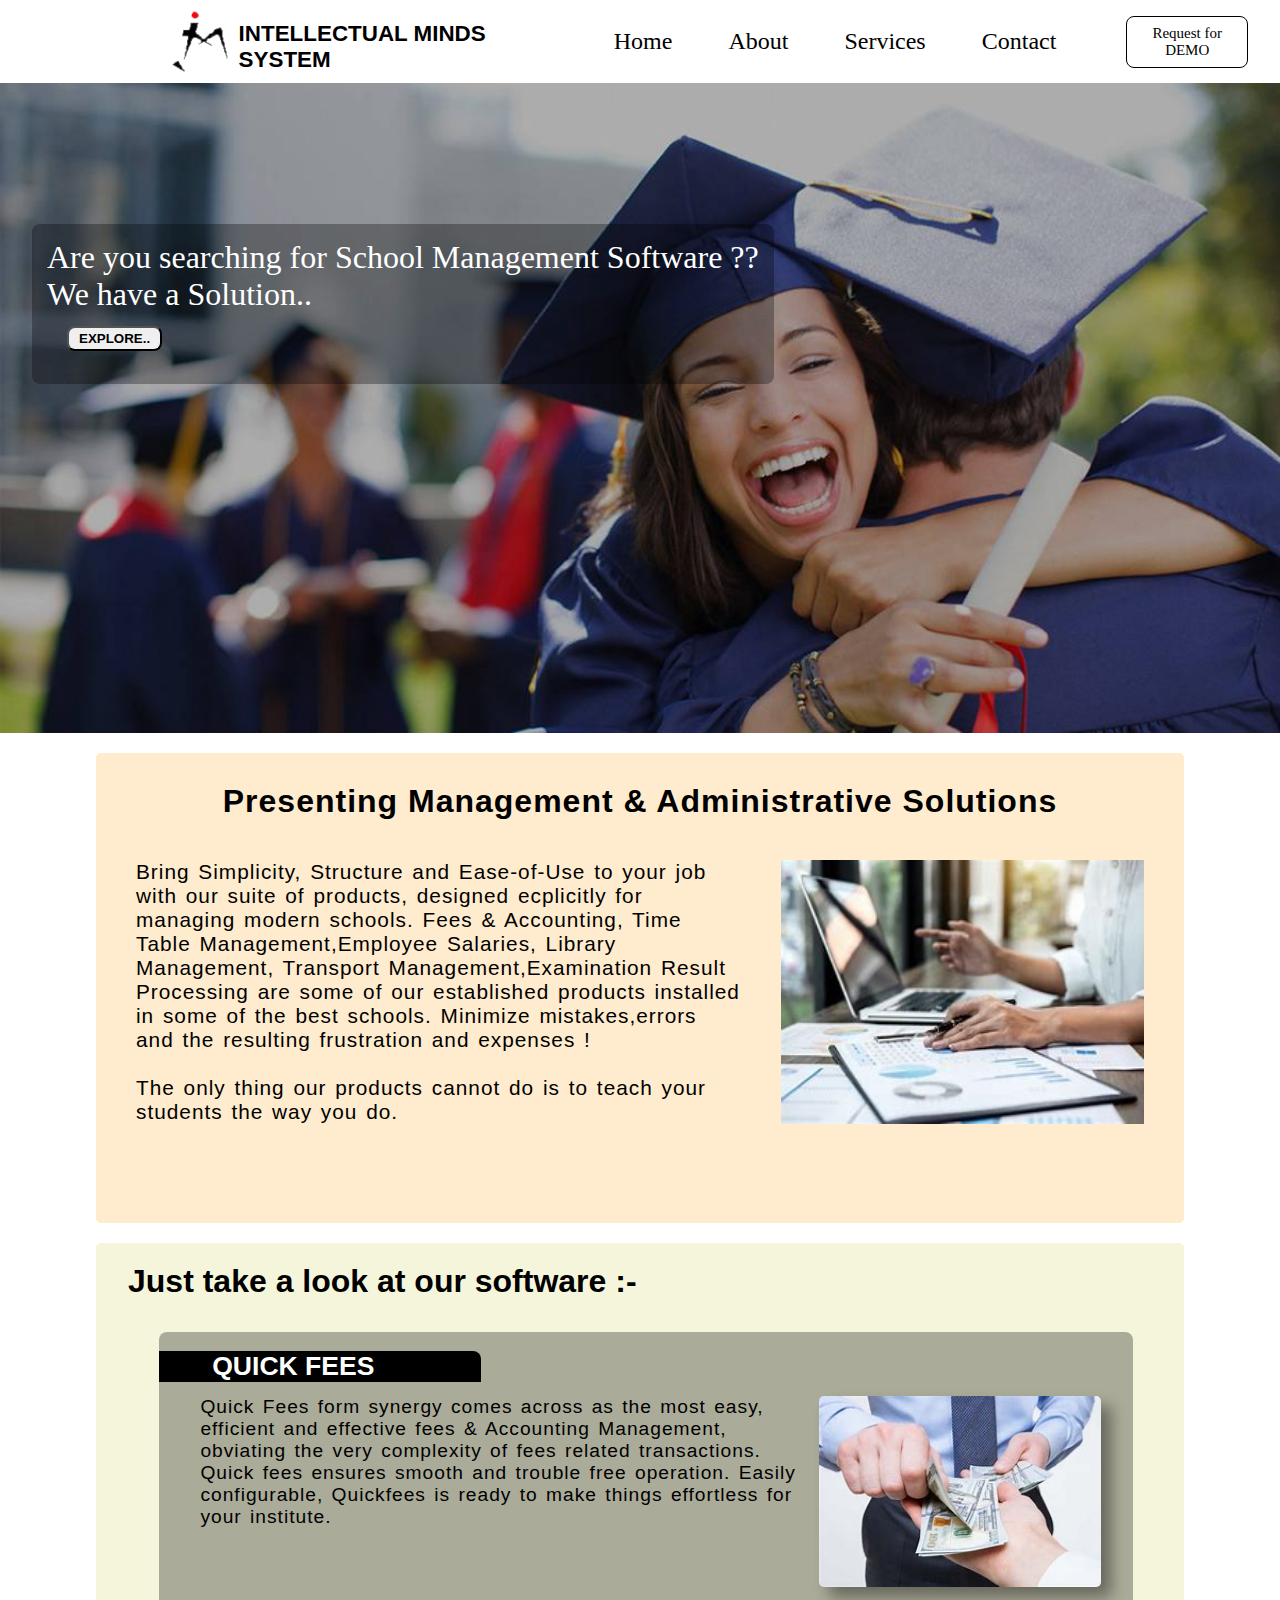
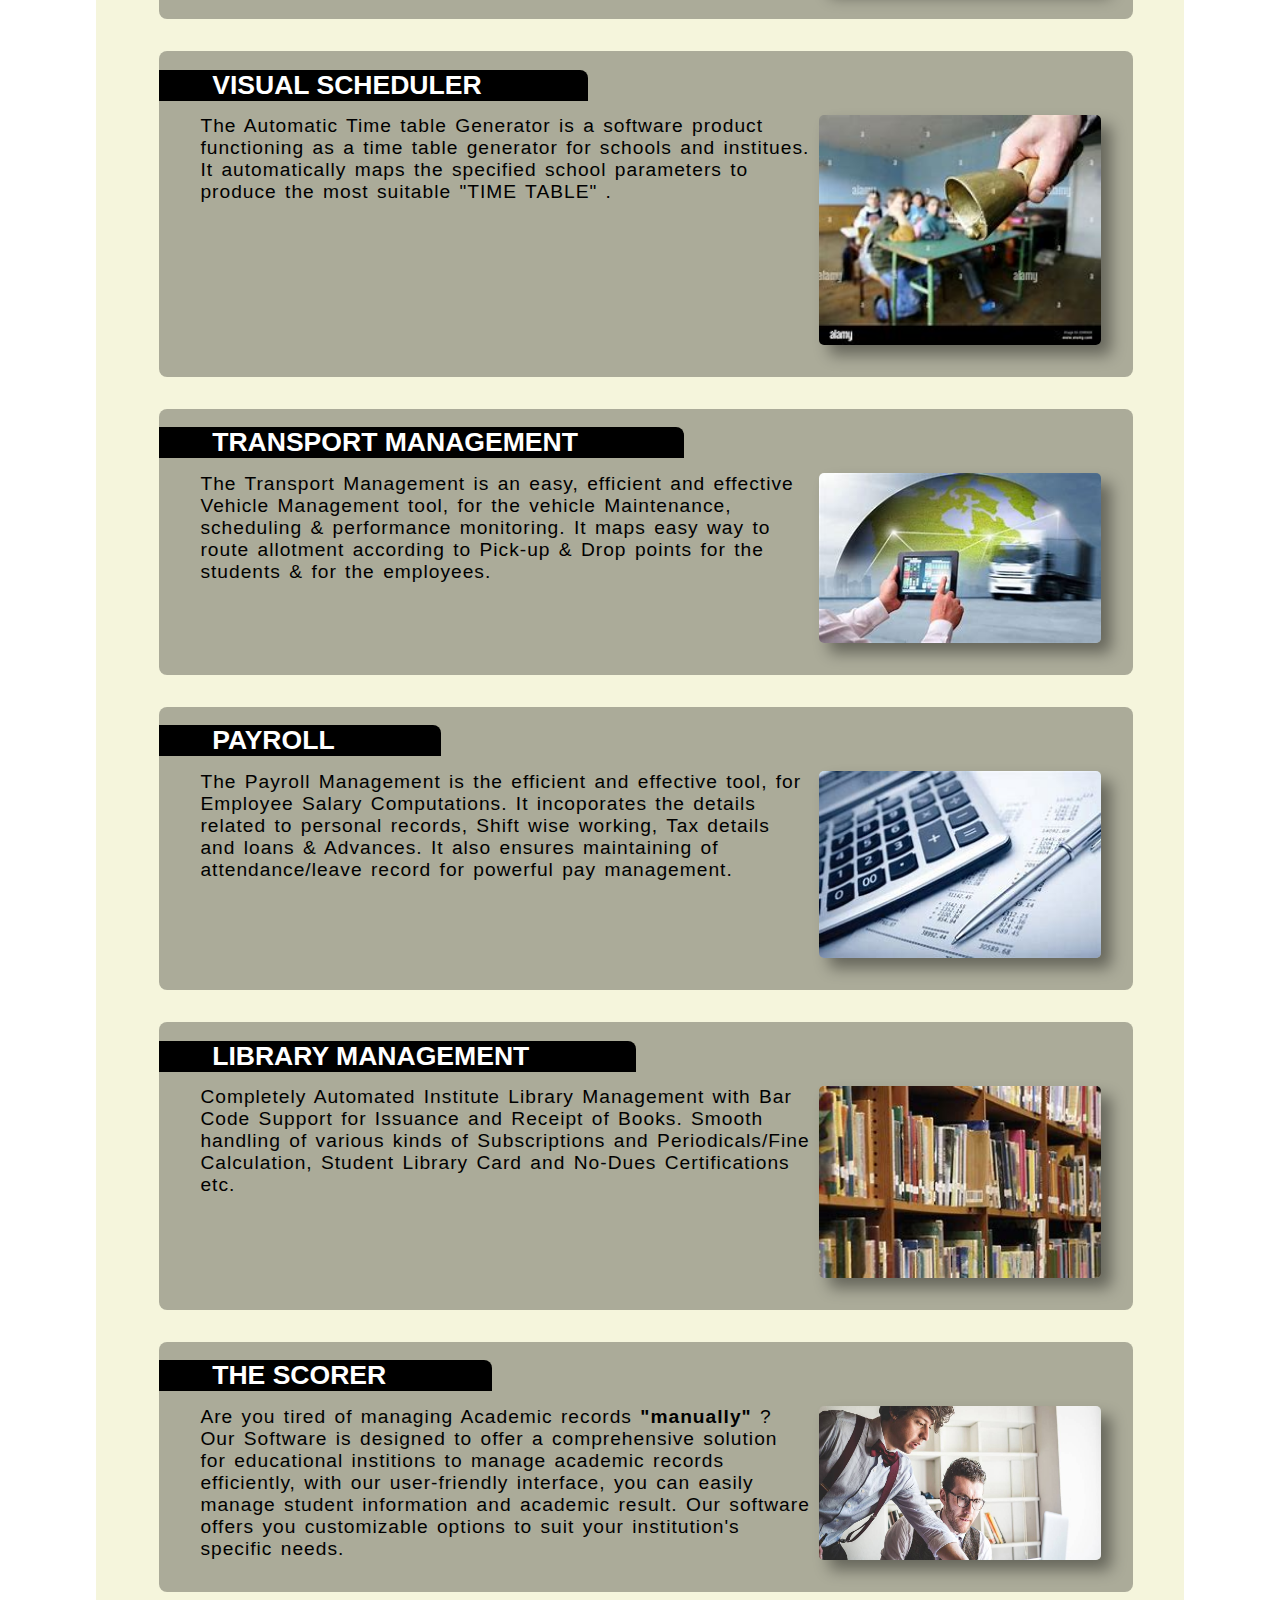
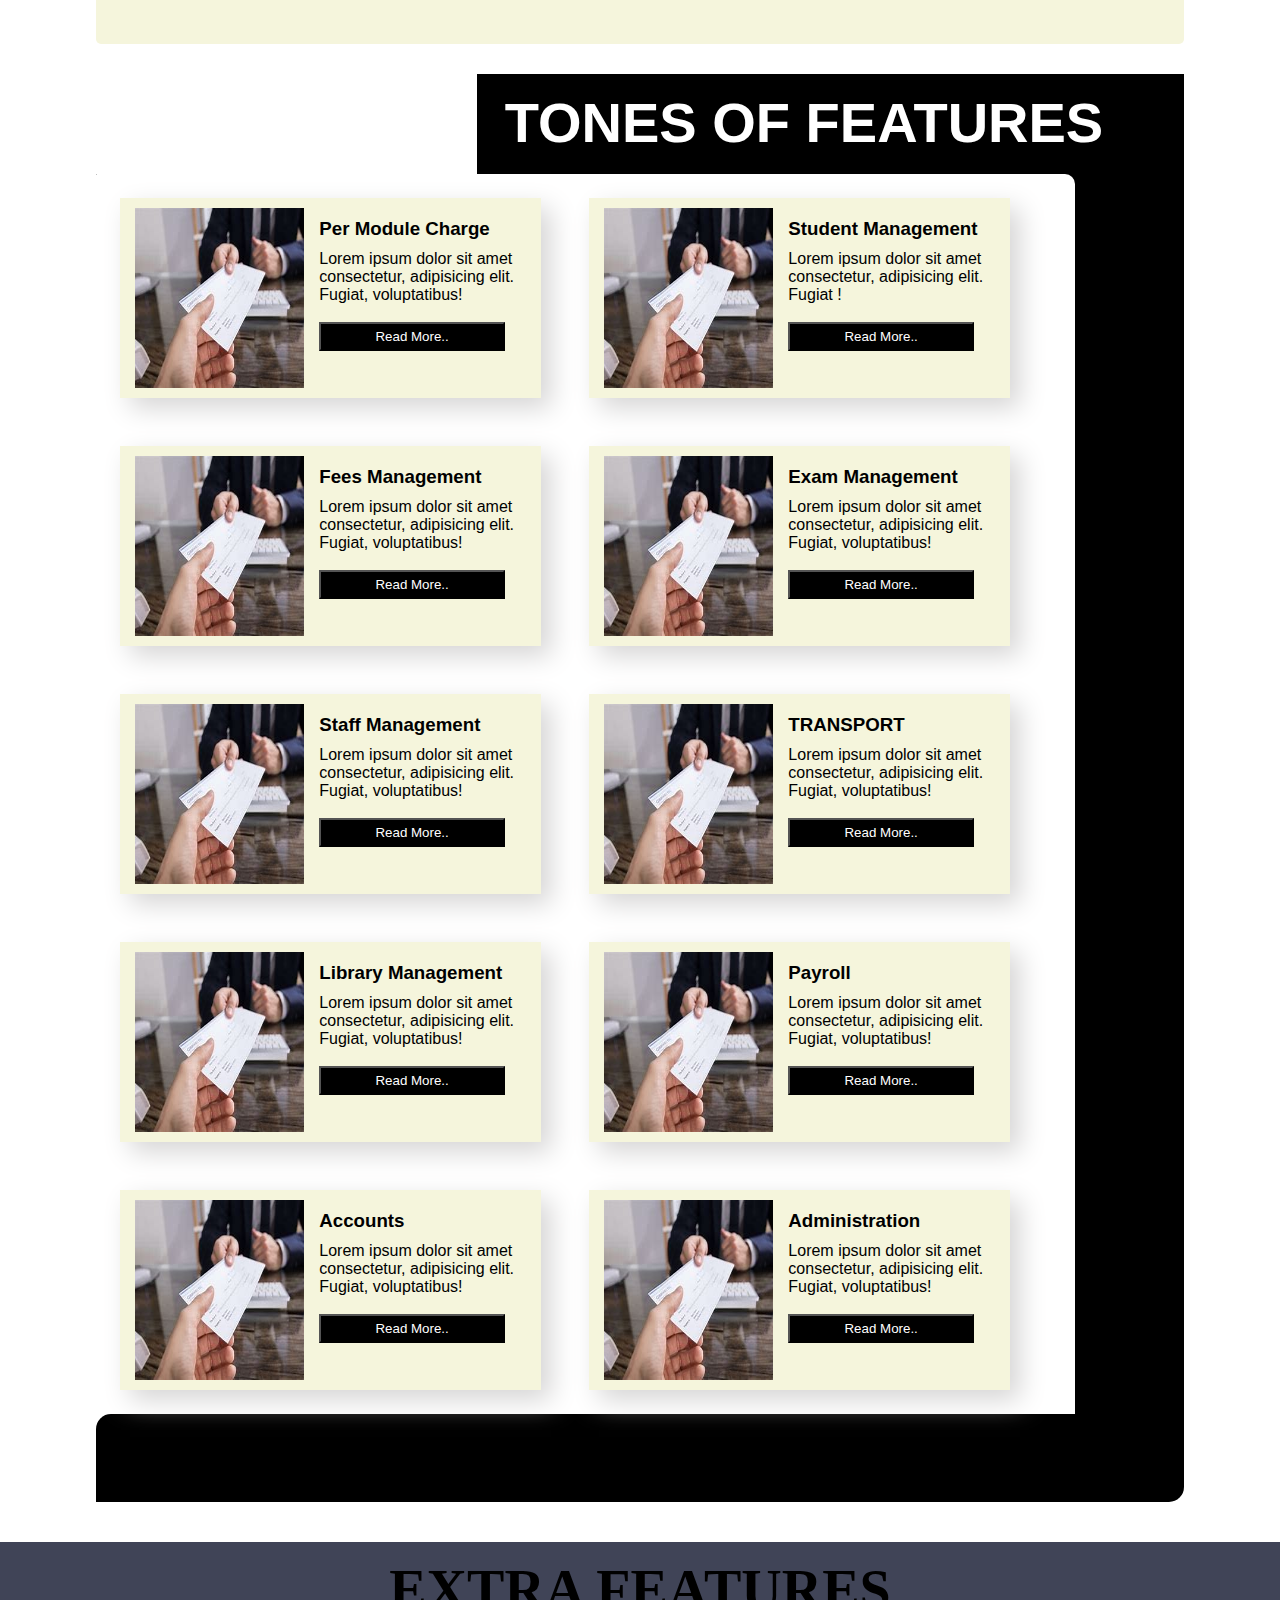
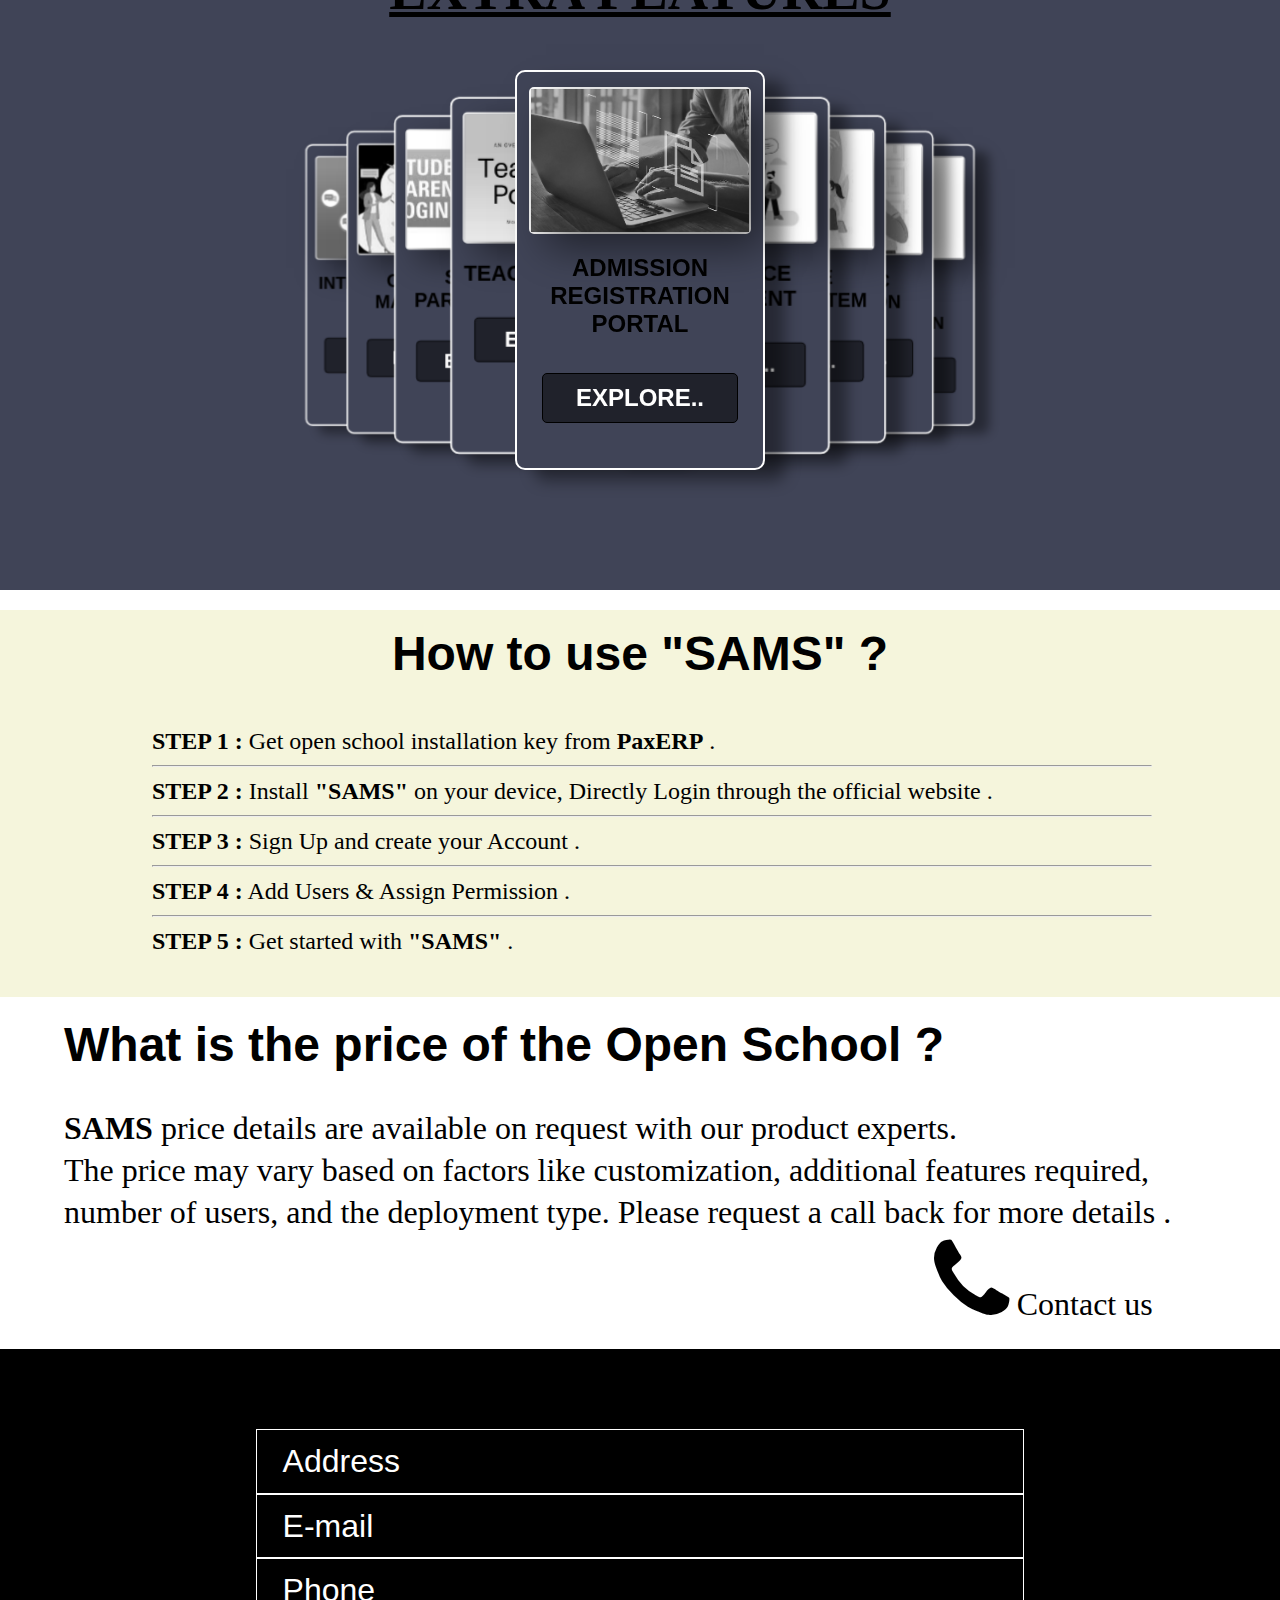
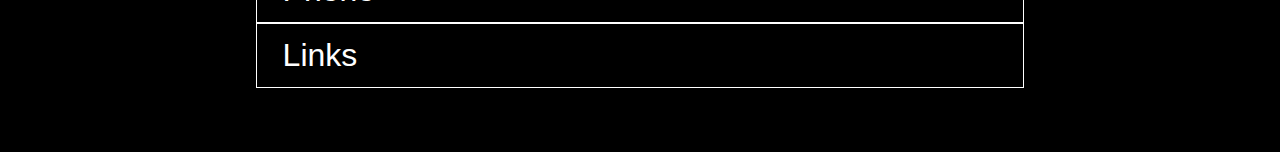
==== index.html @ 7b626dd6 "initial commit" ====
<!DOCTYPE html>
<html lang="en">

<head>
    <meta charset="UTF-8">
    <meta http-equiv="X-UA-Compatible" content="IE=edge">
    <meta name="viewport" content="width=device-width, initial-scale=1.0">
    <link rel="stylesheet" href="css/all.min.css">
    <link rel="stylesheet" href="css/font-awesome.min.css">
    <link rel="stylesheet" href="css/style.css">
    <link rel="stylesheet" href="https://cdnjs.cloudflare.com/ajax/libs/font-awesome/5.15.3/css/all.min.css" integrity="sha512-ZE9X6jn1e6vpbkpEz+Zs7sux0+v8T6JrU6nlFy6X1UJohNyOc7SMfo2dZlCInPBl90ICPmcBX7rqSR3q1/GkA==" crossorigin="anonymous" referrerpolicy="no-referrer" />
    <link rel="shortcut icon" href="./assets/images/logo.png" type="image/x-icon">
    <title>PaxERP</title>
    <style>
        /* body {
            display: flex;
            justify-content: center;
            align-items: center;
            background-color: #232533;
            overflow-x: hidden;
            height: 100vh;
            font-family: "urbanist", 'sans-serif';
        } */

        
    </style>
</head>

<body>
    
    <header>
        <nav>
            <div class="logo">
                <img src="./assets/images/logo.png" alt="logo">
                <p id="mind">
                    INTELLECTUAL MINDS
                    <br />SYSTEM
                </p>
            </div>
            <div class="menu-toggle">
                <i class=""></i>
                <ul class="navigation">
                    <li><a href="#">Home</a></li>
                    <li><a href="#">About</a></li>
                    <li><a href="#">Services</a></li>
                    <li><a href="#">Contact</a></li>
                </ul>
            </div>
        </nav>
    </header>
    <p id="request">Request for <br />DEMO</p>


    <div class="form_container">
        <div class="form">
            <span> X </span>
            <form action=""> <span id="have">
                    Have a question ? <br>
                    Contact us ! <br> <br>
                </span>

                <input class="demo_i" type="text" placeholder="Your name" />
                <hr> <br>
                <input class="demo_i" type="text" placeholder="Your email" />
                <hr> <br>
                <input class="demo_i" type="text" placeholder="Your message for us" />
                <hr>

                <button type="submit" id="btnsubmit"> Send Message </button>
            </form>
            <!-- <form action="#" method="Get" name="demo">
                <label for="Name" > Name :</label><br>
                <input type="text" placeholder="First"/> <input type="text" placeholder="Last"/>
                <br>
                <label for="Name" > Work email :</label><br>
                <input type="email" placeholder="Enter Your E-mail here"/> 
                <br>
                <label for="Name" > Contact :</label><br>
                <input type="number" placeholder="Enter your Phone no."/> <input type="text" placeholder="Last"/>
                <br>
                <label for="message" name="txtmsg" > Message :</label><br>
                <textarea name="txtmsg" id="txtmsg" cols="30" rows="10"></textarea>
            </form> -->
        </div>
    </div>


    <div id="main">
        <p id="search">
            Are you searching for School Management Software ??
            <br />
            We have a Solution..
            <br />
            <button>EXPLORE..</button>
        </p>
    </div>
    <div class="content">
        <h1>Presenting Management & Administrative Solutions</h1>
        <div class="con">

            <p id="cont">Bring Simplicity, Structure and Ease-of-Use to your job with our suite of products, designed
                ecplicitly for managing modern schools. Fees & Accounting, Time Table Management,Employee Salaries,
                Library
                Management, Transport Management,Examination Result Processing are some of our established products
                installed in some of the best schools. Minimize mistakes,errors and the resulting frustration and
                expenses !
                <br />
                <br />
                The only thing our products cannot do is to teach your students the way you do.
            </p>
            <img id="cont_img" src="./assets/images/manage.jpg" alt="image">
        </div>
    </div>
    <div class="software">
        <h4>Just take a look at our software :- </h4>
        <div class="soft">

            <h5>QUICK FEES</h5>
            <div class="x">
                <br>
                <P id="soft_cont">Quick Fees form synergy comes across as the most easy, efficient and effective fees &
                    Accounting Management, obviating the very complexity of fees related transactions. Quick fees
                    ensures
                    smooth and trouble free operation. Easily configurable, Quickfees is ready to make things effortless
                    for
                    your institute.
                </P>
                <img id="soft_img" src="./assets/images/OIP (1).jpg" alt="fees" srcset="">
            </div>
        </div>
        <div class="soft">

            <h5>VISUAL SCHEDULER </h5>
            <div class="x">
                <br>
                <P id="soft_cont">The Automatic Time table Generator is a software product functioning as a time table
                    generator for schools and institues. It automatically maps the specified school parameters to
                    produce the most suitable "TIME TABLE" .
                </P>
                <img id="soft_img" src="./assets/images/bell.jpg" alt="fees" srcset="">
            </div>
        </div>
        <div class="soft">

            <h5>TRANSPORT MANAGEMENT</h5>
            <div class="x">
                <br>
                <P id="soft_cont">The Transport Management is an easy, efficient and effective Vehicle Management tool,
                    for the vehicle Maintenance, scheduling & performance monitoring. It maps easy way to route
                    allotment according to Pick-up & Drop points for the students & for the employees.
                </P>
                <img id="soft_img" src="./assets/images/trans.jpg" alt="fees" srcset="">
            </div>
        </div>
        <div class="soft">

            <h5>PAYROLL</h5>
            <div class="x">
                <br>
                <P id="soft_cont">The Payroll Management is the efficient and effective tool, for Employee Salary
                    Computations. It incoporates the details related to personal records, Shift wise working, Tax
                    details and loans & Advances. It also ensures maintaining of attendance/leave record for powerful
                    pay management.
                </P>
                <img id="soft_img" src="./assets/images/pay.jpg" alt="fees" srcset="">
            </div>
        </div>
        <div class="soft">

            <h5>LIBRARY MANAGEMENT</h5>
            <div class="x">
                <br>
                <P id="soft_cont">Completely Automated Institute Library Management with Bar Code Support for Issuance
                    and Receipt of Books. Smooth handling of various kinds of Subscriptions and Periodicals/Fine
                    Calculation, Student Library Card and No-Dues Certifications etc.
                </P>
                <img id="soft_img" src="./assets/images/libra.jpg" alt="fees" srcset="">
            </div>
        </div>
        <div class="soft">

            <h5>THE SCORER</h5>
            <div class="x">
                <br>
                <P id="soft_cont">Are you tired of managing Academic records <b>"manually"</b> ?<br />
                    Our Software is designed to offer a comprehensive solution for educational institions to manage
                    academic records efficiently, with our user-friendly interface, you can easily manage student
                    information and academic result. Our software offers you customizable options to suit your
                    institution's specific needs.
                </P>
                <img id="soft_img" src="./assets/images/slide-1-1175x587-6.jpg" alt="fees" srcset="">
            </div>
        </div>
    </div>
    <div class="mid">
        <div class="m1"></div>
        <div class="m2">
            <span id="mid_h">TONES OF FEATURES</span>
        </div>
        <div class="m3">
            <div class="caards">
                <img id="cards_img" src="./assets/images/OIP (2).jpg" alt="" srcset="">
                <div class="matter">
                    <h3 style="padding-top: 5%;">Per Module Charge</h3>
                    <p style="padding-top: 5%;">Lorem ipsum dolor sit amet consectetur, adipisicing elit. Fugiat,
                        voluptatibus!</p>
                    <br />
                    <button id="btnread">Read More..</button>
                </div>
            </div>
            <div class="caards">
                <img id="cards_img" src="./assets/images/OIP (2).jpg" alt="" srcset="">
                <div class="matter">
                    <h3 style="padding-top: 5%;">Student Management</h3>
                    <p style="padding-top: 5%;">Lorem ipsum dolor sit amet consectetur, adipisicing elit. Fugiat !</p>
                    <br />
                    <button id="btnread">Read More..</button>
                </div>
            </div>
            <div class="caards">
                <img id="cards_img" src="./assets/images/OIP (2).jpg" alt="" srcset="">
                <div class="matter">
                    <h3 style="padding-top: 5%;">Fees Management</h3>
                    <p style="padding-top: 5%;">Lorem ipsum dolor sit amet consectetur, adipisicing elit. Fugiat,
                        voluptatibus!</p>
                    <br />
                    <button id="btnread">Read More..</button>
                </div>
            </div>
            <div class="caards">
                <img id="cards_img" src="./assets/images/OIP (2).jpg" alt="" srcset="">
                <div class="matter">
                    <h3 style="padding-top: 5%;">Exam Management</h3>
                    <p style="padding-top: 5%;">Lorem ipsum dolor sit amet consectetur, adipisicing elit. Fugiat,
                        voluptatibus!</p>
                    <br />
                    <button id="btnread">Read More..</button>
                </div>
            </div>
            <div class="caards">
                <img id="cards_img" src="./assets/images/OIP (2).jpg" alt="" srcset="">
                <div class="matter">
                    <h3 style="padding-top: 5%;">Staff Management</h3>
                    <p style="padding-top: 5%;">Lorem ipsum dolor sit amet consectetur, adipisicing elit. Fugiat,
                        voluptatibus!</p>
                    <br />
                    <button id="btnread">Read More..</button>
                </div>
            </div>
            <div class="caards">
                <img id="cards_img" src="./assets/images/OIP (2).jpg" alt="" srcset="">
                <div class="matter">
                    <h3 style="padding-top: 5%;">TRANSPORT</h3>
                    <p style="padding-top: 5%;">Lorem ipsum dolor sit amet consectetur, adipisicing elit. Fugiat,
                        voluptatibus!</p>
                    <br />
                    <button id="btnread">Read More..</button>
                </div>
            </div>
            <div class="caards">
                <img id="cards_img" src="./assets/images/OIP (2).jpg" alt="" srcset="">
                <div class="matter">
                    <h3 style="padding-top: 5%;">Library Management</h3>
                    <p style="padding-top: 5%;">Lorem ipsum dolor sit amet consectetur, adipisicing elit. Fugiat,
                        voluptatibus!</p>
                    <br />
                    <button id="btnread">Read More..</button>
                </div>
            </div>
            <div class="caards">
                <img id="cards_img" src="./assets/images/OIP (2).jpg" alt="" srcset="">
                <div class="matter">
                    <h3 style="padding-top: 5%;">Payroll</h3>
                    <p style="padding-top: 5%;">Lorem ipsum dolor sit amet consectetur, adipisicing elit. Fugiat,
                        voluptatibus!</p>
                    <br />
                    <button id="btnread">Read More..</button>
                </div>
            </div>
            <div class="caards">
                <img id="cards_img" src="./assets/images/OIP (2).jpg" alt="" srcset="">
                <div class="matter">
                    <h3 style="padding-top: 5%;">Accounts</h3>
                    <p style="padding-top: 5%;">Lorem ipsum dolor sit amet consectetur, adipisicing elit. Fugiat,
                        voluptatibus!</p>
                    <br />
                    <button id="btnread">Read More..</button>
                </div>
            </div>
            <div class="caards">
                <img id="cards_img" src="./assets/images/OIP (2).jpg" alt="" srcset="">
                <div class="matter">
                    <h3 style="padding-top: 5%;">Administration</h3>
                    <p style="padding-top: 5%;">Lorem ipsum dolor sit amet consectetur, adipisicing elit. Fugiat,
                        voluptatibus!</p>
                    <br />
                    <button id="btnread">Read More..</button>
                </div>
            </div>




        </div>
    </div>
    <div class="clr">

    </div>
    <div class="feature" >
        <span id="fea">EXTRA FEATURES</span>
        <div class="container">
            
            <input type="radio" name="slider" id="s1" checked>
            <input type="radio" name="slider" id="s2">
            <input type="radio" name="slider" id="s3">
            <input type="radio" name="slider" id="s4">
            <input type="radio" name="slider" id="s5">
            <input type="radio" name="slider" id="s6">
            <input type="radio" name="slider" id="s7">
            <input type="radio" name="slider" id="s8">
            <input type="radio" name="slider" id="s9">


            <div class="cards">
                <label for="s1" id="slide1">
                    <div class="card">
                        <div class="image"> 
                                                      
                           <img src="assets/images/construction.jpg" alt="" srcset="">
                        </div>
                        <div class="infos">
                            <span class="name"> ADMISSION REGISTRATION PORTAL </span>
                            <span class="lorem">  </span>
                            <a href="/details" class="btn-details">EXPLORE.. </a>

                        </div>
                            
                    </div>
                </label>
                <label for="s2" id="slide2">
                    <div class="card">
                        <div class="image"> 
                            <img src="assets/images/attendance.jpg" alt="" srcset="">
                        </div>
                            
                        <div class="infos">
                            <span class="name"> ATTENDANCE MANAGEMENT </span>
                            <span class="lorem">  </span>
                            <a href="/details" class="btn-details">EXPLORE.. </a>

                        </div>
                    </div>
                </label>
                <label for="s3" id="slide3">

                    <div class="card">
                        <div class="image"> 
                            <img src="assets/images/barcode.jpg" alt="" srcset="">
                        </div>
                        <div class="infos">
                            <span class="name"> BARCODE ENABLE SYSTEM </span>
                            <span class="lorem">  </span>
                            <a href="/details" class="btn-details">EXPLORE.. </a>

                        </div>
                    </div>
                </label>
                <label for="s4" id="slide4">

                    <div class="card">
                        <div class="image"> 
                            <img src="assets/images/biometric.jpg" alt="" srcset="">
                        </div>
                        <div class="infos">
                            <span class="name"> BIOMETRIC INTEGRATION </span>
                            <span class="lorem">  </span>
                            <a href="/details" class="btn-details">EXPLORE.. </a>

                        </div>
                    </div>
                </label>
                <label for="s5" id="slide5">

                    <div class="card">
                        <div class="image"> 
                           <img src="assets/images/Payment.png" alt="" srcset="">
                        </div>
                        <div class="infos">
                            <span class="name"> PAYMENT GATEWAY INTEGRATION </span>
                            <span class="lorem">  </span>
                            <a href="/details" class="btn-details">EXPLORE.. </a>

                        </div>
                    </div>
                </label>
                <label for="s6" id="slide6">

                    <div class="card">
                        <div class="image"> 
                            <img src="assets/images/sms.png" alt="" srcset="">
                        </div>
                        <div class="infos">
                            <span class="name"> INTEGRATED SMS GATEWAY </span>
                            <span class="lorem">  </span>
                            <a href="/details" class="btn-details">EXPLORE.. </a>

                        </div>
                    </div>
                </label>
                <label for="s7" id="slide7">

                    <div class="card">
                        <div class="image"> 
                           <img src="assets/images/fees.jpg" alt="" srcset="">
                        </div>
                        <div class="infos">
                            <span class="name"> ONLINE FEE MANAGEMENT </span>
                            <span class="lorem">  </span>
                            <a href="/details" class="btn-details">EXPLORE.. </a>

                        </div>
                    </div>
                </label>
                <label for="s8" id="slide8">

                    <div class="card">
                        <div class="image"> 
                           <img src="assets/images/stu.jpg" alt="" srcset="">
                        </div>
                        <div class="infos">
                            <span class="name"> STUDENT / PARENT PORTAL </span>
                            <span class="lorem">  </span>
                            <a href="/details" class="btn-details">EXPLORE.. </a>

                        </div>
                    </div>
                </label>
                <label for="s9" id="slide9">

                    <div class="card">
                        <div class="image"> 
                            <img src="assets/images/teacher.webp" alt="" srcset="">
                        </div>
                        <div class="infos">
                            <span class="name"> TEACHER PORTAL </span>
                            <span class="lorem">  </span>
                            <a href="/details" class="btn-details">EXPLORE.. </a>

                        </div>
                    </div>
                </label>
            </div>
        </div>




        <!-- <div class="feat">
            <div class="feat_in">
                <div class="cir"></div>
                <span id="sp">Admission Registration Portal</span>
                <br>
                Lorem ipsum dolor, sit amet consectetur adipisicing elit.
                inventore! <br>
                <button id="btnexp">Explore more</button>
            </div>
            <div class="feat_in">
                <div class="cir"></div>
                <span id="sp">Attendance Management</span>
                <br>
                Lorem ipsum dolor, sit amet consectetur adipisicing elit.
                inventore! <br>
                <button id="btnexp">Explore more</button>
            </div>
            <div class="feat_in">
                <div class="cir"></div>
                <span id="sp">Barcode Enable System</span>
                <br>
                Lorem ipsum dolor, sit amet consectetur adipisicing elit.
                inventore! <br>
                <button id="btnexp">Explore more</button>
            </div>
            <div class="feat_in">
                <div class="cir"></div>
                <span id="sp">Biometric Integration</span>
                <br>
                Lorem ipsum dolor, sit amet consectetur adipisicing elit.
                inventore! <br>
                <button id="btnexp">Explore more</button>
            </div>
            <div class="feat_in">
                <div class="cir"></div>
                <span id="sp">Payment Gateway Integration</span>
                <br>
                Lorem ipsum dolor, sit amet consectetur adipisicing elit.
                inventore! <br>
                <button id="btnexp">Explore more</button>
            </div>
            <div class="feat_in">
                <div class="cir"></div>
                <span id="sp">Integrated SMS Gateway</span>
                <br>
                Lorem ipsum dolor, sit amet consectetur adipisicing elit.
                inventore! <br>
                <button id="btnexp">Explore more</button>
            </div>
            <div class="feat_in">
                <div class="cir"></div>
                <span id="sp">Integrated SMS Gateway</span>
                <br>
                Lorem ipsum dolor, sit amet consectetur adipisicing elit.
                inventore! <br>
                <button id="btnexp">Explore more</button>
            </div>
            <div class="feat_in">
                <div class="cir"></div>
                <span id="sp">Online Fee Management </span>
                <br>
                Lorem ipsum dolor, sit amet consectetur adipisicing elit.
                inventore! <br>
                <button id="btnexp">Explore more</button>
            </div>
            <div class="feat_in">
                <div class="cir"></div>
                <span id="sp">User Portal </span>
                <br>
                Lorem ipsum dolor, sit amet consectetur adipisicing elit.
                inventore! <br>
                <button id="btnexp">Explore more</button>
            </div>
        </div> -->
    </div>

    <div class="st">
        <span id="how">How to use <strong> "SAMS" </strong>?</span>
        <br>
        <br>
        <br>
        <div class="step">
            <strong>STEP 1 :</strong> Get open school installation key from <strong>PaxERP</strong> . <br>
            <hr>
            <strong>STEP 2 :</strong> Install <strong>"SAMS"</strong> on your device, Directly Login through the
            official website . <br>
            <hr>
            <strong>STEP 3 :</strong> Sign Up and create your Account . <br>
            <hr>
            <strong>STEP 4 :</strong> Add Users & Assign Permission . <br>
            <hr>
            <strong>STEP 5 :</strong> Get started with <strong>"SAMS"</strong> . <br>
        </div>
    </div>
    <div class="call">
        <span id="how"> What is the price of the Open School ?</span>
        <br>
        <br>
        <br>
        <span id="ans"><strong>SAMS </STrong> price details are available on request with our product experts. <br>
            The price may vary based on factors like customization, additional features required, number of users, and
            the deployment type.
            Please request a call back for more details . </span>

        <div class="callback">
           <a href="tel:7428226453">
               <i class="fa fa-phone"></i>
                Contact us
           </a> 
        </div>
    </div>



    <footer>
        <div class="ft">Address
            <br>
            <p class="info">D-108, Sector 5 & 6 RMS Plaza, <br> Trans Delhi Signature City, Uttar Pradesh 201103</p>
        </div>
        <div class="ft">E-mail
            <p class="info">kjbnkjxfzd</p>
        </div>
        <div class="ft">Phone
            <p class="info">08882711711</p>
        </div>
        <div class="ft">Links
            <p class="info"></p>
        </div>

    </footer>

    <script>
        let form = document.querySelector(".form");
        let close = document.querySelector(".form span");
        let search = document.querySelector("#main p");
        let request = document.querySelector("#request");
        let main = document.querySelector("#main");
        function hide() {
            search.style.visibility = "hidden";
            form.style.visibility = "visible";

            main.style.filter = "blur(5px)";
        };

        function show() {
            search.style.visibility = "visible";
            form.style.visibility = "hidden";
            main.style.filter = "blur(0px)";
        };

        request.addEventListener("click", hide);
        close.addEventListener("click", show);


    </script>

</body>

</html>
---- css/style.css ----
* {
  margin: 0;
  padding: 0;
  box-sizing: border-box;
  list-style: none;
  text-decoration: none;
}

/* body {
  background-color: black;
} */

header {
  width: 96vw;
  /* background-color: aquamarine; */
  margin: auto;
  margin-top: 10px;
  display: flex;
  justify-content: center;
}

nav {
  display: flex;
}

.logo {
  /* background-color: bisque;  */
  display: flex;
}

#mind {
  font-family: 'Segoe UI', Tahoma, Geneva, Verdana, sans-serif;
  margin-left: 10px;
  font-size: 1.4rem;
  margin-top: auto;
  font-weight: 800;
  letter-spacing: px;
}

.menu-toggle {
  padding-right: 25px;
  padding-left: 100px;
  /* background-color: azure; */
  display: flex;
  justify-content: center;
  align-items: center;
}

ul li {
  float: left;
  margin-right: 10px;
  margin-left: 10px;
  transition: all .7s;
}

ul li a {
  margin-left: 18px;
  margin-right: 18px;
  font-size: 1.5rem;
  color: black;
}

li:hover {
  cursor: pointer;
  border-radius: 12px;
  background-color: black;
  color: white;
  transform: scale(1.3);
}

li a:hover {
  color: white;
}

#main {
  margin-top: 10px;
  background: url("../assets/images/hl3-1175x587-97.jpg");
  background-size: cover;

  width: 100vw;
  height: 650px;
}

#request {
  font-size: 15px;
  border: 1px solid black;
  border-radius: 8px;
  position: relative;
  float: right;
  display: block;
  margin-top: -57px;
  padding: 8px 25px;
  margin-right: 32px;
  text-align: center;
  transition: all .7s;
}

#request:hover {
  transform: scale(1.09);
  
  cursor: pointer;
}

#search {
  position: absolute;
  width: max-content;
  height: 5em;
  font-size: xx-large;
  font-family: Georgia, 'Times New Roman', Times, serif;
  font-weight: 400;
  margin-top: 11%;
  margin-left: 2rem;
  border: px solid white;
  color: white;
  background-color: rgba(0, 0, 0, 0.3);
  background-blend-mode: darken;
  border-radius: 8px;
  padding: 15px;
}

#search>button {
  position: absolute;
  padding: 3px 10px;
  margin-top: 1em;
  margin-left: 1.5em;
  border-radius: 8px;
  font-weight: 800;
  transition: all .7s;
}

#search>button:hover {
  cursor: pointer;
  transform: scale(1.1);
}

.content {
  width: 85vw;
  height: 470px;
  letter-spacing: 1px;
  margin: 20px auto;
  text-align: center;
  padding: 40px;
  padding-top: 30px;
  border-radius: 5px;
  font-family: 'Segoe UI', Tahoma, Geneva, Verdana, sans-serif;
  background-color: blanchedalmond;
}

.con {
  border: 1px solid lack;
  margin-top: 40px;
  display: flex;
  justify-content: space-between;
}

#cont {
  text-align: left;
  letter-spacing: 1px;
  word-spacing: 2px;
  font-size: 1.3em;
  width: 60%;
}

#cont_img {
  width: 36%;
}

.software {
  width: 85vw;
  height: auto;
  margin: 20px auto;
  border-radius: 5px;
  background-color: beige;
  /* text-align: center; */
  font-size: 2em;
  padding: 20px;
  padding-left: 1em;
  font-weight: 600;
  font-family: 'Segoe UI', Tahoma, Geneva, Verdana, sans-serif;
}

h5 {
  position: absolute;
  background-color: black;
  color: white;
  margin-top: .7em;
  padding-left: 2em;
  padding-right: 4em;
  border-radius: 0px 8px 0px 0px;
}

.soft {
  width: 94%;
  height: max-content;
  font-weight: normal;
  margin: 1em auto;
  border-radius: 8px;
  background-color: rgba(0, 0, 0, 0.3);
  /* padding: 15px 20px; */
}

#soft_cont {
  text-align: left;
  letter-spacing: 1px;
  word-spacing: 2px;
  font-size: .6em;
  width: 67%;
}

.x {
  display: flex;
  justify-content: space-between;
  padding: 2em 1em 1em 1em;
  /* padding-top: 61px;
  padding-left: 1em; */
}

#soft_img {
  width: 8.8em;
  border-radius: 5px;
  box-shadow: 10px 10px 15px rgba(0, 0, 0, 0.4);
}

.feature {
  width: 100vw;
  display: flex;
  flex-direction: column;
  height: max-content;
  justify-content: center;
  /* background-color: #caafce; */
  margin-bottom: 20px;
  background-color: #404457;

}

#fea {
  text-align: center;
  display: block;
  font-size: 3.5rem;
  font-weight: 700;
  padding-top: .3em;
  text-decoration: underline;
  font-family: math;
}

.feat {
  display: flex;
  justify-content: space-evenly;
  flex-wrap: wrap;
  margin-top: 10px;
  width: 100%;
  height: max-content;
  /* border: 1px solid black; */
  border-radius: 8px;
}

.feat_in {
  text-align: center;
  margin: 30px 30px;
  width: 25%;
  height: 24em;
  /* border-radius: 8px; */
  background-color: bisque;
}

.cir {
  height: 150px;
  width: 150px;
  border-radius: 50%;
  background-color: #ffdbac;
  border: 1px solid black;
  margin: 30px auto;
}

#sp {
  font-family: 'Segoe UI', Tahoma, Geneva, Verdana, sans-serif;
  color: black;
  font-weight: 600;
  font-size: 1.5em;

}

#btnexp {
  width: 70%;
  font-weight: 300;
  border: 1px solid black;
  font-size: 1.1em;
  margin: 10px auto;
  margin-bottom: auto;
  padding: 2px 6px;
}

#btnexp:hover {
  cursor: pointer;
}

.mid {
  display: flex;
  width: 85vw;
  height: max-content;
  margin: auto;
  margin-top: 30px;
  background-color: black;
  flex-wrap: wrap;
}

.m1 {
  width: 35%;
  height: 100px;
  background-color: white;
}

.m2 {
  width: 65%;
  height: 100px;

}

#mid_h {
  color: white;
  padding-left: .5em;
  display: block;
  font-size: 3.5rem;
  font-weight: 700;
  padding-top: .3em;
  font-family: 'Segoe UI', Tahoma, Geneva, Verdana, sans-serif;

}

.m3 {
  margin-top: 0;
  padding-top: 0;
  display: flex;
  flex-wrap: wrap;
  width: 90%;
  height: max-content;
  background-color: white;
  border-radius: 1px 10px 0px 0px;

}

.caards {
  width: 43%;
  height: 200px;
  display: flex;
  background-color: beige;
  margin: 1.5em 1.5em;
  justify-content: space-evenly;
  box-shadow: 10px 10px 25px rgb(214, 213, 213);
  transition: all .6s;
}

.caards:hover {
  transform: scale(1.05);
  background-color: rgb(73, 66, 66);
  color: white;
}

#cards_img {
  width: 40%;
  height: 90%;
  /* background-color: aqua; */
  margin: auto;
}

.matter {
  margin: auto;
  margin-left: 0;
  font-family: 'Segoe UI', Tahoma, Geneva, Verdana, sans-serif;
  width: 49%;
  height: 90%;
  /* background-color: aquamarine; */
}

#btnread {
  background-color: black;
  color: white;
  width: 90%;
  padding: 5px 20px;
}

#btnread:hover {
  cursor: pointer;
}

.start {
  position: relative;
  width: 100px;
  height: 500px;
  display: contents;
  margin: auto;
  border: 1px solid black;
}

.st {
  width: 100vw;
  height: max-content;
  display: block;
  margin: 20px auto;
  background-color: beige;
  text-align: center;
  padding-top: 1em;
  padding-bottom: 2em;
}

#how {
  font-size: 3em;
  font-weight: 600;
  font-family: 'Segoe UI', Tahoma, Geneva, Verdana, sans-serif;
}

.step {
  width: 80%;
  height: max-content;
  margin: auto;
  text-align: left;
  font-size: x-large;
  line-height: 2em;
  padding-left: 1em;
}

.call {
  width: 90vw;
  margin: 20px auto;
}

#ans {
  font-size: xx-large;
  line-height: 1.3em;
}

.callback {
  display: block;
  text-align: center;
  margin-left: 70%;
  display: flex;
  justify-content: center;
  align-items: center;
}

.callback>a{
  color: black;
  font-size: 2em;
  
}

.callback>a>i{
  font-size: 3em;
  animation: both;
}






.clr {
  width: 85vw;
  height: 5.5rem;
  background-color: black;
  margin: auto;
  border-radius: 15px 0 15px 0;
  margin-bottom: 40px;
}

footer {
  /* height: 200px; */
  width: 100%;
  color: white;
  background-color: black;
  padding-top: 5em;
  padding-bottom: 4em;
}

.ft {
  font-size: xx-large;
  width: 60%;
  margin: auto;
  font-family: 'Segoe UI', Tahoma, Geneva, Verdana, sans-serif;
  padding: 1% 0 1% 2%;
  border: 1px solid white;
}

.info {
  display: none;
}

.ft:hover p {
  display: block;
  color: aqua;
}

.form_container {
  position: absolute;
  display: flex;
  justify-content: center;
  align-items: center;
  width: 100vw;
  height: 95vh;

  /* background-color: aqua; */
}

.form {
  width: 70vw;
  height: 80vh;
  background-color: rgba(0, 0, 0, 0.4);
  margin: auto;
  position: absolute;
  z-index: 1;
  border-radius: 15px;
  visibility: hidden;

}

.form>span {
  border: 1px solid black;
  background-color: red;
  color: rgba(0, 0, 0, 0.788);
  cursor: pointer;
  font-size: x-large;
  float: right;
  padding: 2px 20px;
  margin: 1em;
  border-radius: 5px;
}

form {
  width: 60%;
  margin: 0 4em;
  margin-top: 6em;
  padding-top: 2em;
  height: fit-content;
  /* background-color: aqua; */
}

label {
  color: white;
  font-family: 'Segoe UI', Tahoma, Geneva, Verdana, sans-serif;
  font-weight: 500;
}

#have {
  font-family: 'Lucida Sans', 'Lucida Sans Regular', 'Lucida Grande', 'Lucida Sans Unicode', Geneva, Verdana, sans-serif;
  font-weight: 700;
  font-size: 2.5rem;
}

.demo_i {
  font-size: larger;
  margin-bottom: 6px;
  background-color: transparent;
  border: none;
  color: rgb(159 150 150 / 83%);
  padding-left: 15px;
  width: 100%;
}

#btnsubmit {
  font-size: x-large;
  margin-top: 1em;
  margin-left: 10em;
  padding: 10px 20px;
  /* border-radius: 5px; */
  border: none;
  background-color: black;
  color: white;
}
#btnsubmit:hover{
  background-color: white;
  color: black;
  transition: all 0.7s ease;
}





/* caraousal styling */
a {
  text-decoration: none;
}

.container>input {
  display: none;
}

.container {
  width: 100%;
  height: 70%;
  padding-top: 3em;
  margin: auto;
  max-width: 600px;
  max-height: 600px;
  display: flex;
  justify-content: center;
  align-items: center;
  transform-style: preserve-3d;
  flex-direction: column;
  /* margin-bottom: 100px; */
}

.cards {
  position: relative;
  height: 500px;
  width: 430px;
  margin-bottom: 20px;
  perspective: 1000px;
  /* overflow-x: hidden;  have to remove later */
  transform-style: preserve-3d;
  
}

.cards label {
  position: absolute;
  width: 250px;
  left: 0;
  right: 0;
  margin: auto;
  cursor: pointer;
  transition: transform 0.55s ease;
}

.cards .card {
  position: relative;
  height: 400px;
  background-color: #404457;
  border: 2px solid white;
  border-radius: 10px;
  padding: 15px 0;
  box-shadow: 20px 11px 15px rgba(0, 0, 0, 0.4);
}

.cards .image {
  display: flex;
  justify-content: space-between;
  height: 40%;
  width: 90%;
  border-radius: 5px;
  margin: auto;
  border: 2px solid white;
  filter: grayscale(2);
}


  

.cards .image img {
  
  box-shadow: 15px 15px 40px rgba(0, 0, 0, 50%);
  object-fit: cover;
  width: 100%;
  
  
  transition: all .7s;
} 

.cards .image:hover {
  transform: scale(1.05);
  transition: all .55s ease;
}

.cards .image .dots {

  text-align: center;
}

.dots div {
  width: 10px;
  height: 10px;
  border-radius: 50%;
  margin-bottom: 10px;
}

.dots div:nth-child(1) {
  background-color: var(--current-color1);
}

.dots div:nth-child(2) {
  background-color: #5b85f9;
}

.dots div:nth-child(3) {
  background-color: #000;
}

.cards .infos {
  display: block;
  text-align: center;
}
  

.card .infos span {
  display: block;
}

.infos .name {
  font-size: 1.5em;
  height: 30%;
  display: flex;
  justify-content: center;
  align-items: center;
  font-family: 'Segoe UI', Tahoma, Geneva, Verdana, sans-serif;
  color: var(--current-color1);
  margin: 20px 10px;
  font-weight: bolder;
  color: #000;
  transition: all .6s ease;
  /* border: 1px solid white; */
}

.card .lorem {
  font-size: 15.5px;
  color: #eceaed;
  margin: 0 4px;
  letter-spacing: 1px;
}

.card .btn-details {
  width: 80%;
  padding-top:10px ;
  padding-bottom:10px ;
  margin: 35px auto;
  border-radius: 5px;
  background-color:rgba(0, 0, 0, 0.5);
  border: .5px solid BLACK;
  display: flex;
  justify-content: center;
  align-items: center;
  color: #fff;
  font-size: 1.5em;
  letter-spacing: 1x;
  font-weight: 700;
  transition: all .7s ease;

}

.card .btn-details:hover {
  transform: scale(1.09);
  box-shadow: 10px 10px 10px rgba(0, 0, 0, 0.5);
}

/* .cards .actions {
  display: flex;
  justify-content: space-between;
  align-items: center;
  padding-top: 20px;
}

.actions i {
  font-size: 24px;
  transition: all .7s ease;
  color: var(--current-color2)
}

.actions:hover i {
  transform: scale(1.3);
} */







#s1:checked~.cards #slide6,
#s2:checked~.cards #slide7,
#s3:checked~.cards #slide8,
#s4:checked~.cards #slide9,
#s5:checked~.cards #slide1,
#s6:checked~.cards #slide2,
#s7:checked~.cards #slide3,
#s8:checked~.cards #slide4,
#s9:checked~.cards #slide5 {
  box-shadow: 0 15px 30px rgba(0, 0, 45%);
  transform: translate3d(-140%, 0, -420px);
  --current-color1: #eceaed;
  --current-color2: #404457;
}
#s1:checked~.cards #slide7,
#s2:checked~.cards #slide8,
#s3:checked~.cards #slide9,
#s4:checked~.cards #slide1,
#s5:checked~.cards #slide2,
#s6:checked~.cards #slide3,
#s7:checked~.cards #slide4,
#s8:checked~.cards #slide5,
#s9:checked~.cards #slide6 {
  box-shadow: 0 15px 30px rgba(0, 0, 45%);
  transform: translate3d(-105%, 0, -320px);
  --current-color1: #eceaed;
  --current-color2: #404457;
}
#s1:checked~.cards #slide8,
#s2:checked~.cards #slide9,
#s3:checked~.cards #slide1,
#s4:checked~.cards #slide2,
#s5:checked~.cards #slide3,
#s6:checked~.cards #slide4,
#s7:checked~.cards #slide5,
#s8:checked~.cards #slide6,
#s9:checked~.cards #slide7 {
  box-shadow: 0 15px 30px rgba(0, 0, 45%);
  transform: translate3d(-70%, 0, -220px);
  --current-color1: #eceaed;
  --current-color2: #404457;
}
#s1:checked~.cards #slide9,
#s2:checked~.cards #slide1,
#s3:checked~.cards #slide2
#s4:checked~.cards #slide3,
#s5:checked~.cards #slide4,
#s6:checked~.cards #slide5,
#s7:checked~.cards #slide6,
#s8:checked~.cards #slide7,
#s9:checked~.cards #slide8 {
  box-shadow: 0 15px 30px rgba(0, 0, 45%);
  transform: translate3d(-35%, 0, -120px);
  --current-color1: #eceaed;
  --current-color2: #404457;
}
#s1:checked~.cards #slide1,
#s2:checked~.cards #slide2,
#s3:checked~.cards #slide3,
#s4:checked~.cards #slide4,
#s5:checked~.cards #slide5,
#s6:checked~.cards #slide6,
#s7:checked~.cards #slide7,
#s8:checked~.cards #slide8,
#s9:checked~.cards #slide9 {
  box-shadow: 0 15px 30px rgba(0, 0, 45%);
  transform: translate3d(0, 0, 0);
  --current-color1: #eceaed;
  --current-color2: #404457;
}
#s1:checked~.cards #slide2,
#s2:checked~.cards #slide3,
#s3:checked~.cards #slide4,
#s4:checked~.cards #slide5,
#s5:checked~.cards #slide6,
#s6:checked~.cards #slide7,
#s7:checked~.cards #slide8,
#s8:checked~.cards #slide9,
#s9:checked~.cards #slide1 {
  box-shadow: 0 15px 30px rgba(0, 0, 45%);
  transform: translate3d(35%, 0, -120px);
  --current-color1: #eceaed;
  --current-color2: #404457;
}
#s1:checked~.cards #slide3,
#s2:checked~.cards #slide4,
#s3:checked~.cards #slide5,
#s4:checked~.cards #slide6,
#s5:checked~.cards #slide7,
#s6:checked~.cards #slide8,
#s7:checked~.cards #slide9,
#s8:checked~.cards #slide1,
#s9:checked~.cards #slide2 {
  box-shadow: 0 15px 30px rgba(0, 0, 45%);
  transform: translate3d(70%, 0, -220px);
  --current-color1: #eceaed;
  --current-color2: #404457;
}
#s1:checked~.cards #slide4,
#s2:checked~.cards #slide5,
#s3:checked~.cards #slide6,
#s4:checked~.cards #slide7,
#s5:checked~.cards #slide8,
#s6:checked~.cards #slide9,
#s7:checked~.cards #slide1,
#s8:checked~.cards #slide2,
#s9:checked~.cards #slide3 {
  box-shadow: 0 15px 30px rgba(0, 0, 45%);
  transform: translate3d(105%, 0, -320px);
  --current-color1: #eceaed;
  --current-color2: #404457;
}
#s1:checked~.cards #slide5,
#s2:checked~.cards #slide6,
#s3:checked~.cards #slide7,
#s4:checked~.cards #slide8,
#s5:checked~.cards #slide9,
#s6:checked~.cards #slide1,
#s7:checked~.cards #slide2,
#s8:checked~.cards #slide3,
#s9:checked~.cards #slide4 {
  box-shadow: 0 15px 30px rgba(0, 0, 45%);
  transform: translate3d(140%, 0, -420px);
  --current-color1: #eceaed;
  --current-color2: #404457;
}





/*
header {
    background-color: #fff;
    padding: 20px;
    position: fixed;
    top: 0;
    left: 0;
    width: 100%;
  }
  
  nav {
    display: flex;
    justify-content: space-between;
    align-items: center;
  }
  
  .logo a {
    font-size: 24px;
    font-weight: bold;
    text-transform: uppercase;
  }
  
  .navigation {
    display: none;
    margin: 0;
    padding: 0;
    list-style: none;
  }
  
  .navigation li {
    margin: 0 10px;
  }
  
  .navigation li a {
    display: block;
    padding: 10px;
    color: #333;
    text-decoration: none;
    transition: all 0.3s ease;
  }
  
  .navigation li a:hover {
    background-color: #f2f2f2;
  }
  
  .menu-toggle {
    cursor: pointer;
    font-size: 24px;
  }
  
  @media (min-width: 768px) {
    .menu-toggle {
      display: none;
    }
    .navigation {
      display: flex;
    }
  }*/
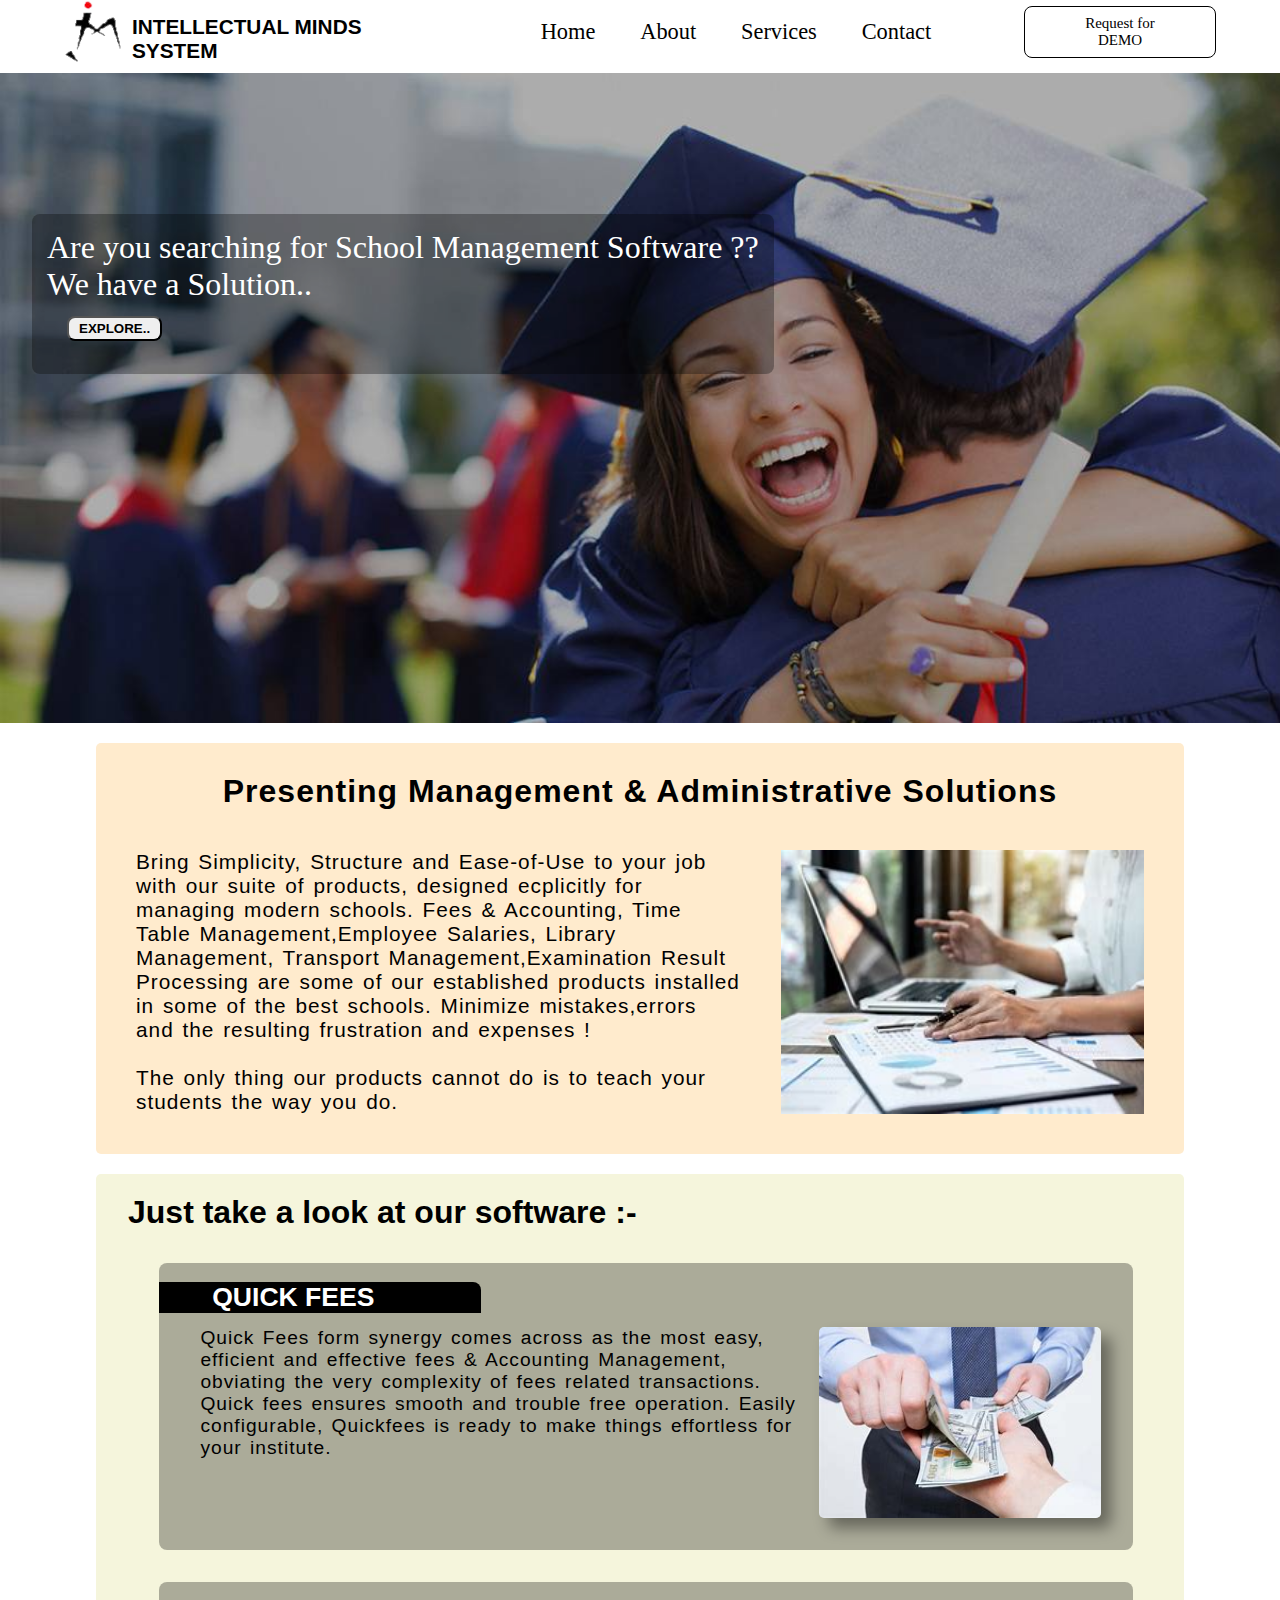
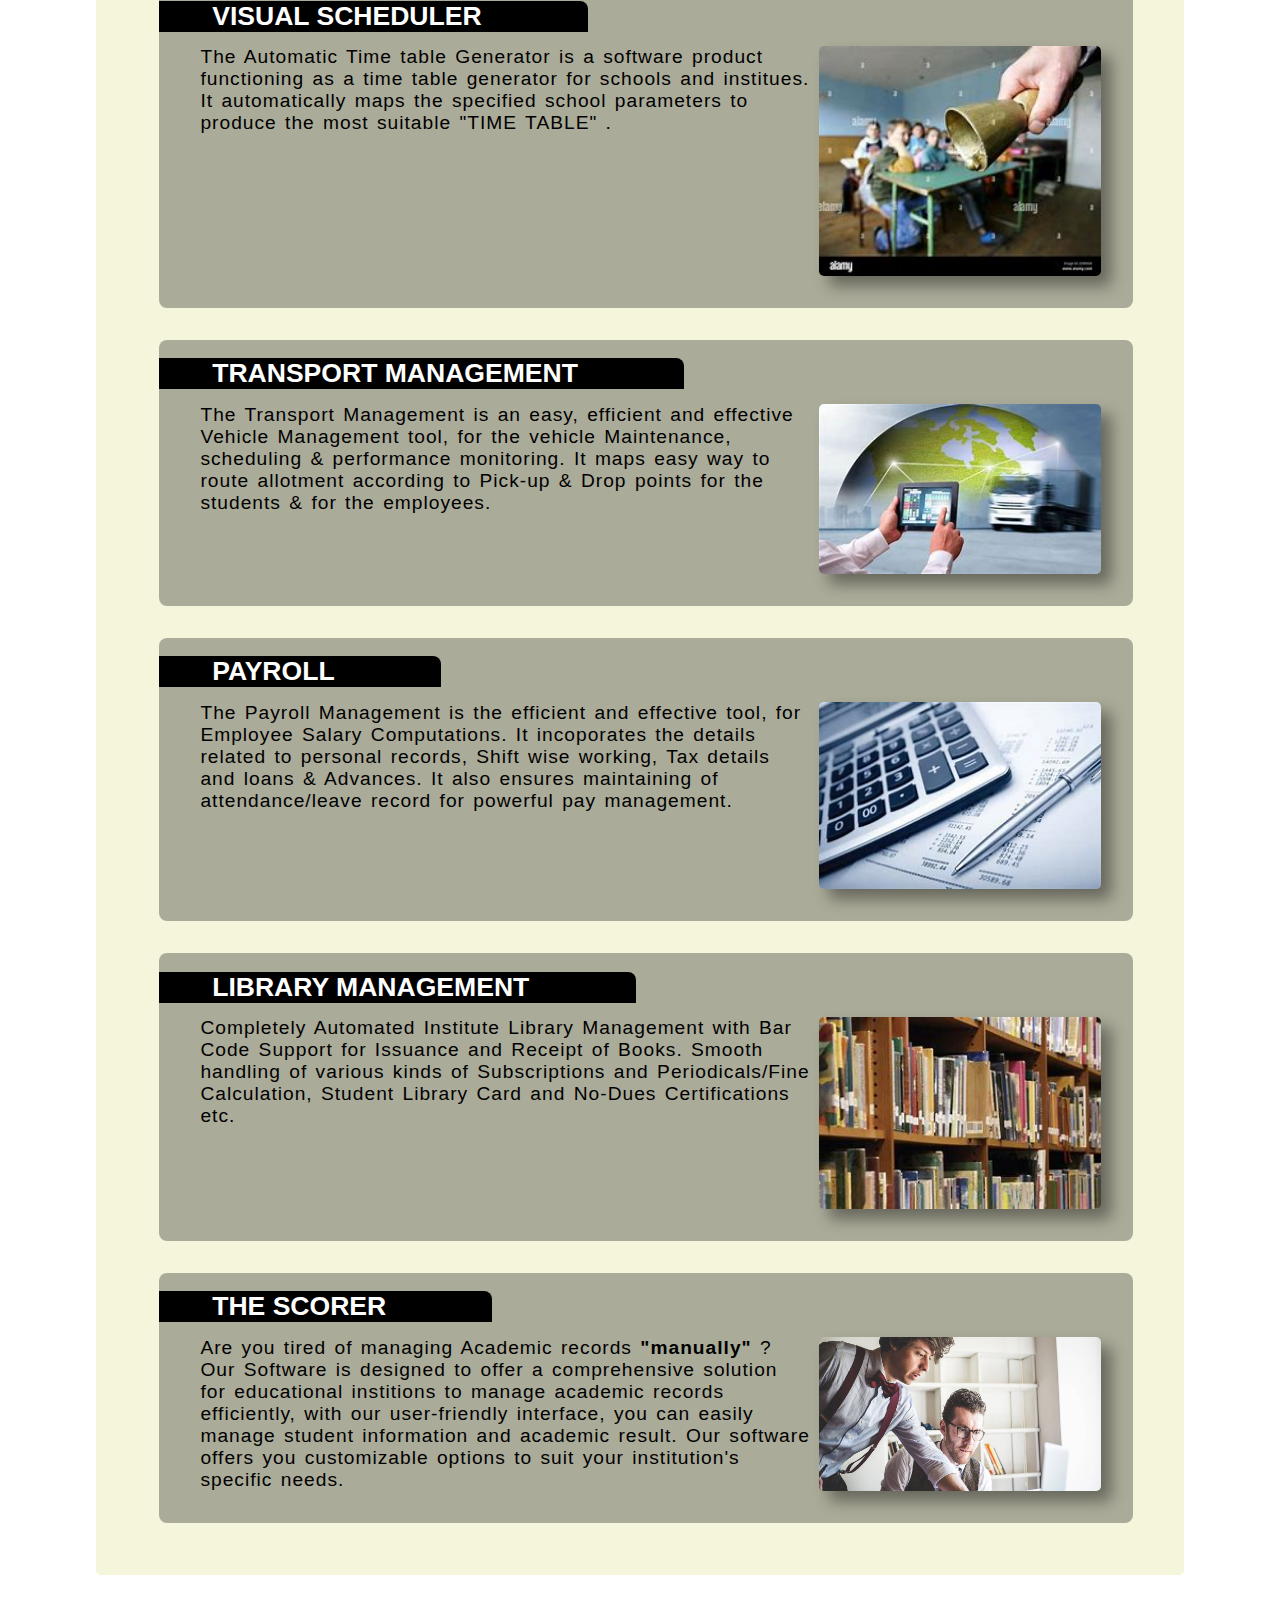
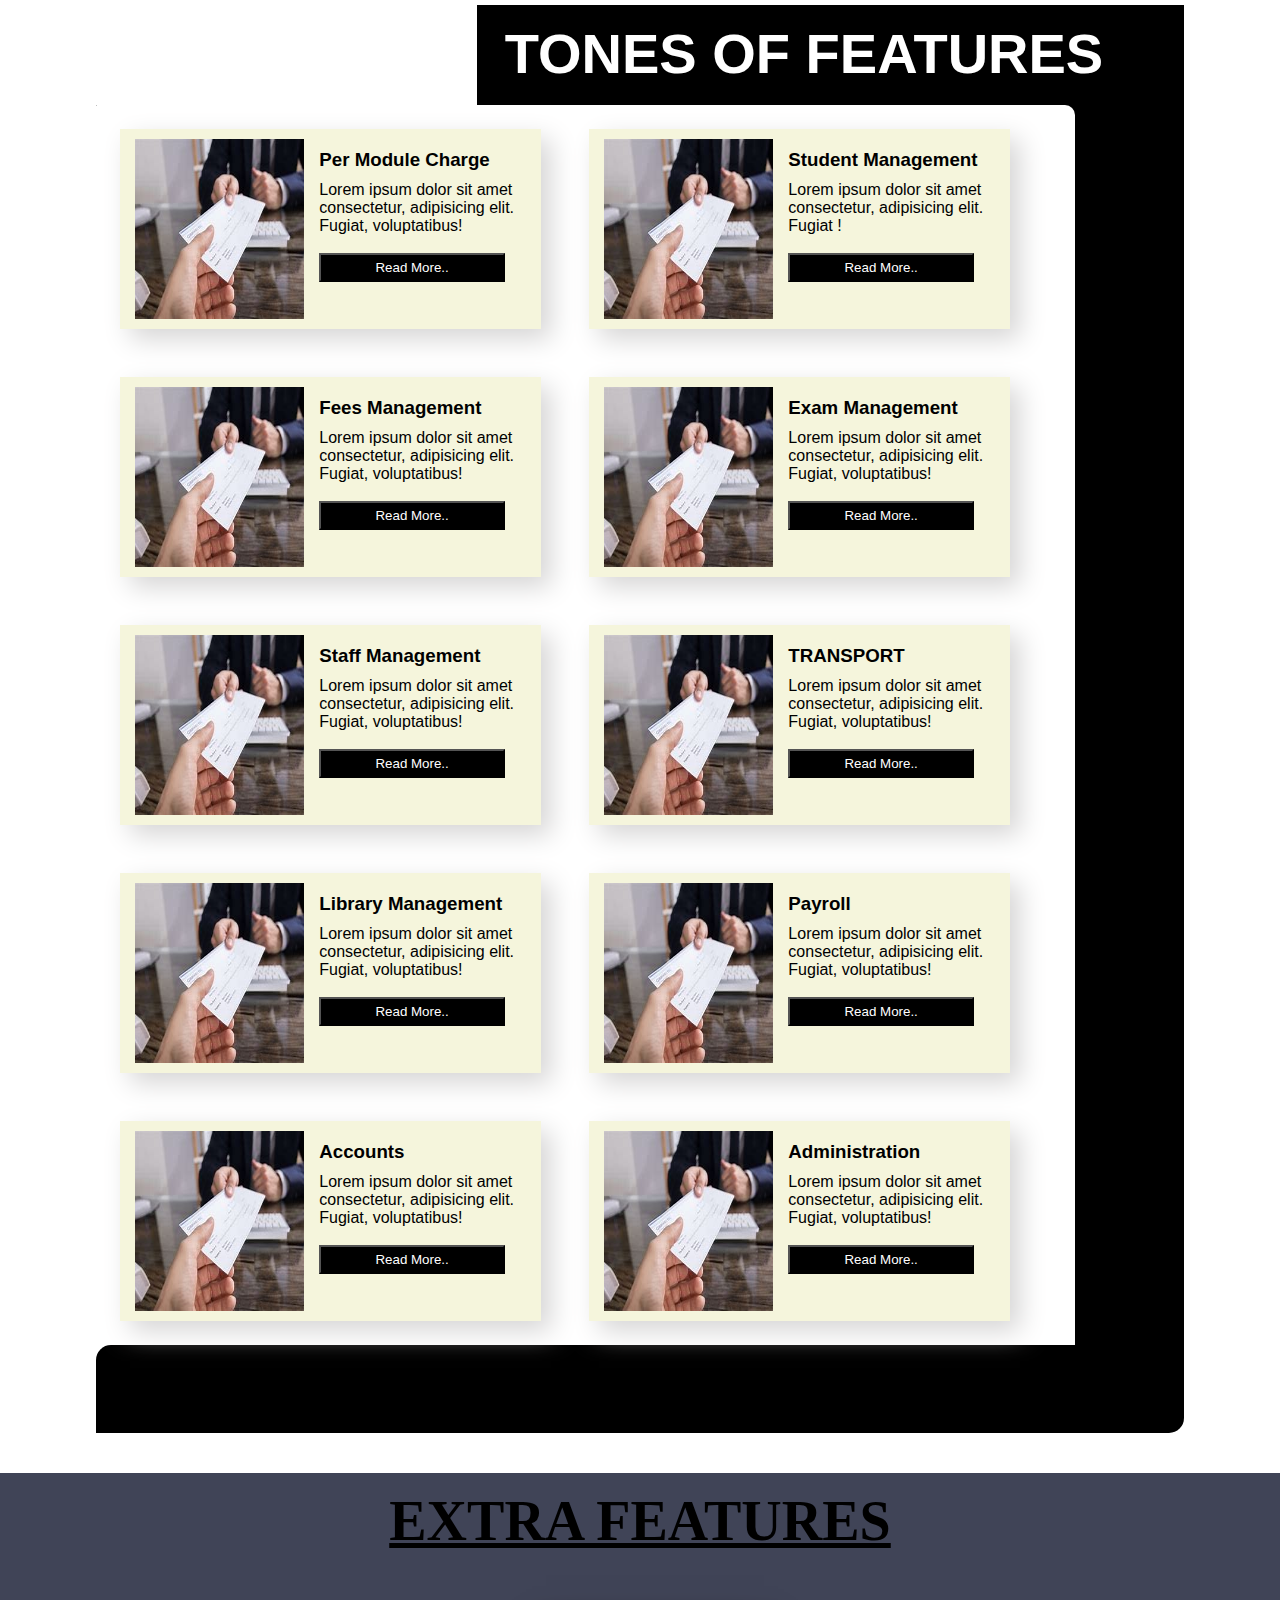
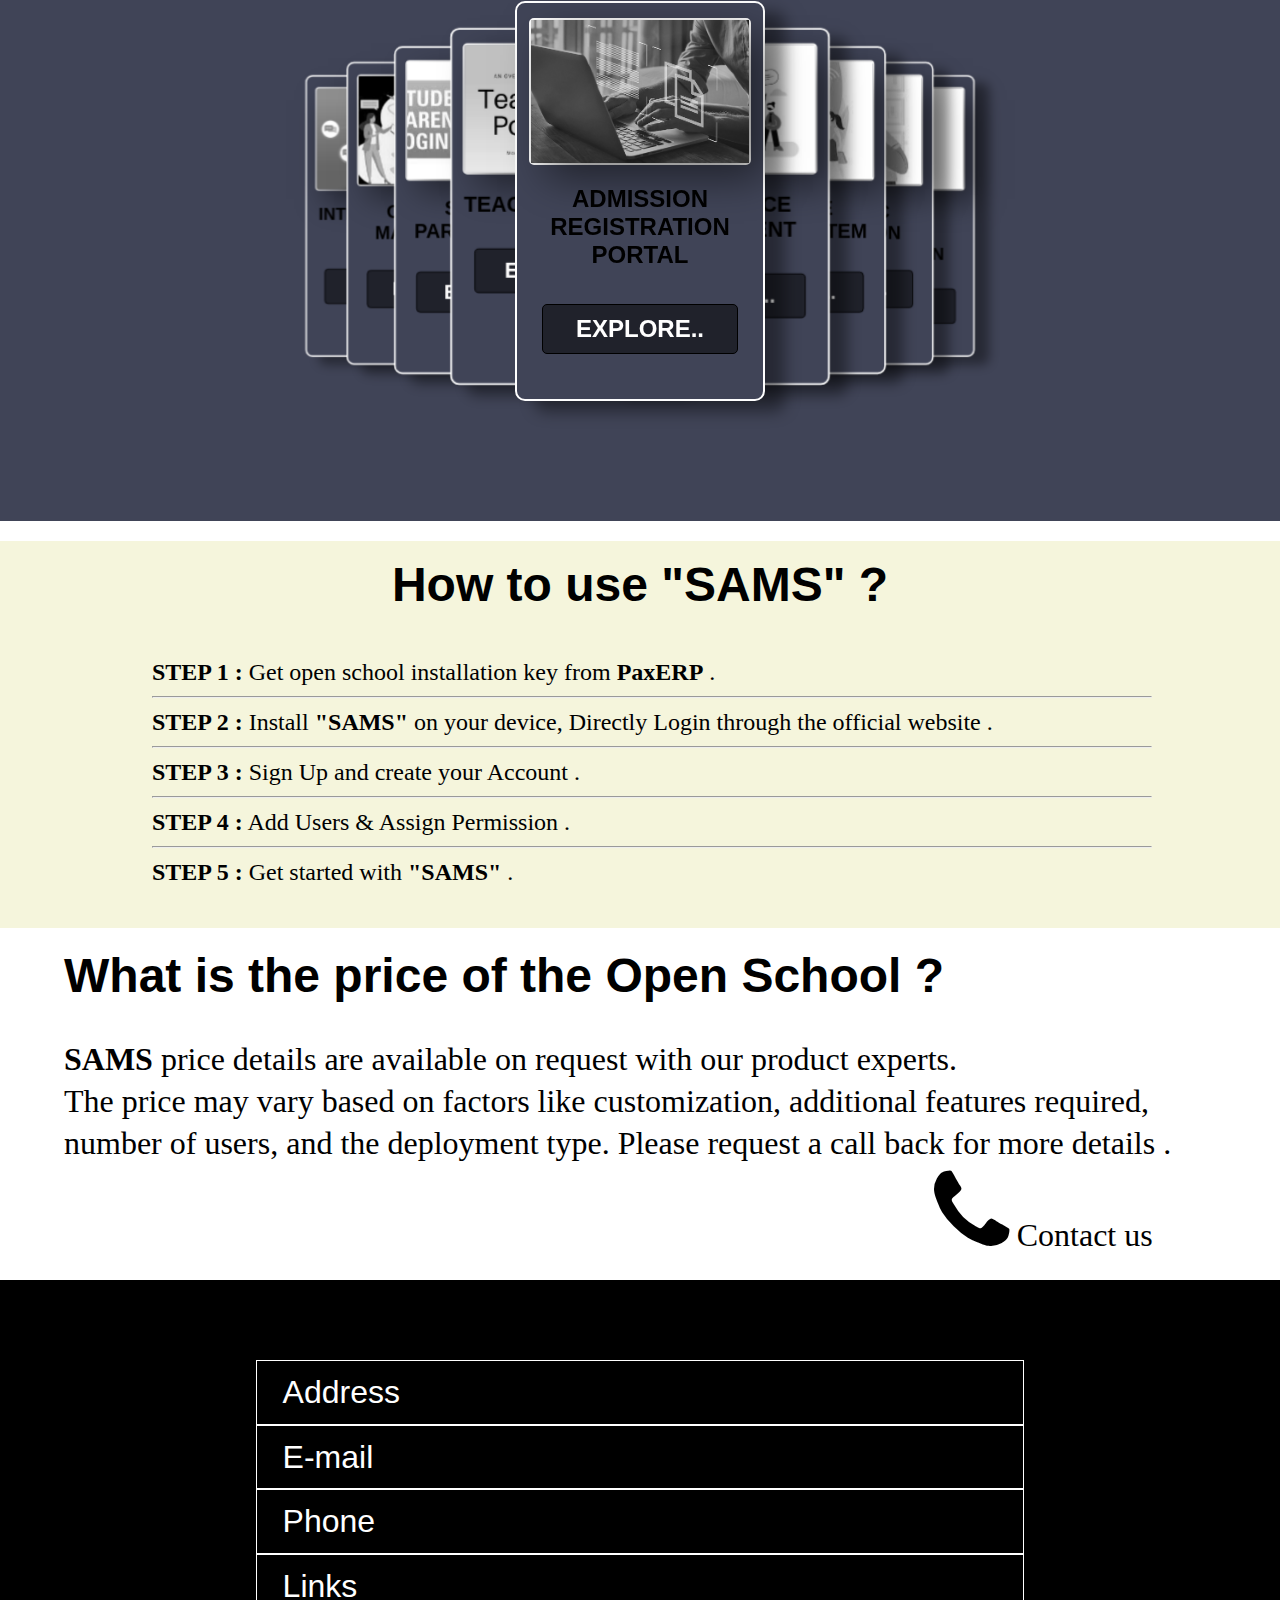
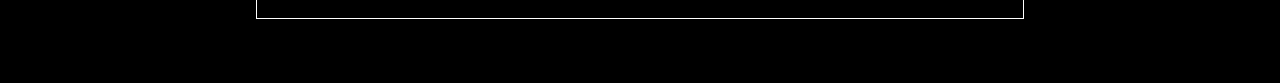
==== commit d661174f: "second commit" ====
--- a/index.html
+++ b/index.html
@@ -1,74 +1,147 @@
 <!DOCTYPE html>
 <html lang="en">
-
-<head>
-    <meta charset="UTF-8">
-    <meta http-equiv="X-UA-Compatible" content="IE=edge">
-    <meta name="viewport" content="width=device-width, initial-scale=1.0">
-    <link rel="stylesheet" href="css/all.min.css">
-    <link rel="stylesheet" href="css/font-awesome.min.css">
-    <link rel="stylesheet" href="css/style.css">
-    <link rel="stylesheet" href="https://cdnjs.cloudflare.com/ajax/libs/font-awesome/5.15.3/css/all.min.css" integrity="sha512-ZE9X6jn1e6vpbkpEz+Zs7sux0+v8T6JrU6nlFy6X1UJohNyOc7SMfo2dZlCInPBl90ICPmcBX7rqSR3q1/GkA==" crossorigin="anonymous" referrerpolicy="no-referrer" />
-    <link rel="shortcut icon" href="./assets/images/logo.png" type="image/x-icon">
+  <head>
+    <meta charset="UTF-8" />
+    <meta http-equiv="X-UA-Compatible" content="IE=edge" />
+    <meta name="viewport" content="width=device-width, initial-scale=1.0" />
+    <link rel="stylesheet" href="css/all.min.css" />
+    <link rel="stylesheet" href="css/font-awesome.min.css" />
+    <link rel="stylesheet" href="css/style.css" />
+    <link
+      rel="stylesheet"
+      href="https://cdnjs.cloudflare.com/ajax/libs/font-awesome/5.15.3/css/all.min.css"
+      integrity="sha512-ZE9X6jn1e6vpbkpEz+Zs7sux0+v8T6JrU6nlFy6X1UJohNyOc7SMfo2dZlCInPBl90ICPmcBX7rqSR3q1/GkA=="
+      crossorigin="anonymous"
+      referrerpolicy="no-referrer"
+    />
+    <link
+      rel="shortcut icon"
+      href="./assets/images/logo.png"
+      type="image/x-icon"
+    />
     <title>PaxERP</title>
     <style>
-        /* body {
-            display: flex;
-            justify-content: center;
-            align-items: center;
-            background-color: #232533;
-            overflow-x: hidden;
-            height: 100vh;
-            font-family: "urbanist", 'sans-serif';
-        } */
-
+      
+      nav {
+        display: flex;
+        /* background-color: green; */
+        justify-content: center;
+        align-items: center;
+      }
+
+      .head_a {
+        height: 100%;
+        width: 30%;
+        /* background-color: red; */
+        position: relative;
+      }
+      .head_b {
+        height: 100%;
+        width: 45%;
+        /* background-color: aqua; */
+      }
+      .head_c {
+        height: 100%;
+        width: 15%;
+        /* background-color: burlywood; */
+      }
+      .logo {
+        display: flex;
+      }
+      #mind {
+        font-family: "Segoe UI", Tahoma, Geneva, Verdana, sans-serif;
+        margin-left: 10px;
+        font-size: 1.3em;
+        margin-top: auto;
+        font-weight: 800;
+        letter-spacing: px;
+      }
+      .menu-toggle {
+          display: flex;
+          justify-content: center;
+          align-items: center;
+        }
+        
+        
         
     </style>
-</head>
-
-<body>
-    
+  </head>
+
+  <body>
     <header>
-        <nav>
-            <div class="logo">
-                <img src="./assets/images/logo.png" alt="logo">
-                <p id="mind">
-                    INTELLECTUAL MINDS
-                    <br />SYSTEM
-                </p>
-            </div>
-            <div class="menu-toggle">
-                <i class=""></i>
-                <ul class="navigation">
-                    <li><a href="#">Home</a></li>
-                    <li><a href="#">About</a></li>
-                    <li><a href="#">Services</a></li>
-                    <li><a href="#">Contact</a></li>
-                </ul>
-            </div>
-        </nav>
+      <nav>
+        <div class="head_a">
+          <div class="logo">
+            <img src="./assets/images/logo.png" alt="logo" />
+            <p id="mind">
+              INTELLECTUAL MINDS
+              <br />SYSTEM
+            </p>
+          </div>
+        </div>
+
+        <div class="head_b">
+          <div class="menu-toggle">
+            <i class=""></i>
+            <ul class="navigation">
+              <li><a href="#">Home</a></li>
+              <li><a href="#">About</a></li>
+              <li><a href="#">Services</a></li>
+              <li><a href="#">Contact</a></li>
+            </ul>
+          </div>
+        </div>
+        <div class="head_c">
+          
+          <p id="request">Request for <br />DEMO</p>
+        </div>
+      </nav>
     </header>
-    <p id="request">Request for <br />DEMO</p>
-
+
+    <!-- <header>
+      <nav>
+        <div class="logo">
+          <img src="./assets/images/logo.png" alt="logo" />
+          <p id="mind">
+            INTELLECTUAL MINDS
+            <br />SYSTEM
+          </p>
+        </div>
+        <div class="menu-toggle">
+          <i class=""></i>
+          <ul class="navigation">
+            <li><a href="#">Home</a></li>
+            <li><a href="#">About</a></li>
+            <li><a href="#">Services</a></li>
+            <li><a href="#">Contact</a></li>
+          </ul>
+        </div>
+      </nav>
+    </header>
+    <p id="request">Request for <br />DEMO</p> -->
 
     <div class="form_container">
-        <div class="form">
-            <span> X </span>
-            <form action=""> <span id="have">
-                    Have a question ? <br>
-                    Contact us ! <br> <br>
-                </span>
-
-                <input class="demo_i" type="text" placeholder="Your name" />
-                <hr> <br>
-                <input class="demo_i" type="text" placeholder="Your email" />
-                <hr> <br>
-                <input class="demo_i" type="text" placeholder="Your message for us" />
-                <hr>
-
-                <button type="submit" id="btnsubmit"> Send Message </button>
-            </form>
-            <!-- <form action="#" method="Get" name="demo">
+      <div class="form">
+        <span> X </span>
+        <form action="">
+          <span id="have">
+            Have a question ? <br />
+            Contact us ! <br />
+            <br />
+          </span>
+
+          <input class="demo_i" type="text" placeholder="Your name" />
+          <hr />
+          <br />
+          <input class="demo_i" type="text" placeholder="Your email" />
+          <hr />
+          <br />
+          <input class="demo_i" type="text" placeholder="Your message for us" />
+          <hr />
+
+          <button type="submit" id="btnsubmit">Send Message</button>
+        </form>
+        <!-- <form action="#" method="Get" name="demo">
                 <label for="Name" > Name :</label><br>
                 <input type="text" placeholder="First"/> <input type="text" placeholder="Last"/>
                 <br>
@@ -81,381 +154,458 @@
                 <label for="message" name="txtmsg" > Message :</label><br>
                 <textarea name="txtmsg" id="txtmsg" cols="30" rows="10"></textarea>
             </form> -->
-        </div>
+      </div>
     </div>
 
-
     <div id="main">
-        <p id="search">
-            Are you searching for School Management Software ??
-            <br />
-            We have a Solution..
-            <br />
-            <button>EXPLORE..</button>
-        </p>
+      <p id="search">
+        Are you searching for School Management Software ??
+        <br />
+        We have a Solution..
+        <br />
+        <button>EXPLORE..</button>
+      </p>
     </div>
     <div class="content">
-        <h1>Presenting Management & Administrative Solutions</h1>
-        <div class="con">
-
-            <p id="cont">Bring Simplicity, Structure and Ease-of-Use to your job with our suite of products, designed
-                ecplicitly for managing modern schools. Fees & Accounting, Time Table Management,Employee Salaries,
-                Library
-                Management, Transport Management,Examination Result Processing are some of our established products
-                installed in some of the best schools. Minimize mistakes,errors and the resulting frustration and
-                expenses !
-                <br />
-                <br />
-                The only thing our products cannot do is to teach your students the way you do.
-            </p>
-            <img id="cont_img" src="./assets/images/manage.jpg" alt="image">
-        </div>
+      <h1>Presenting Management & Administrative Solutions</h1>
+      <div class="con">
+        <p id="cont">
+          Bring Simplicity, Structure and Ease-of-Use to your job with our suite
+          of products, designed ecplicitly for managing modern schools. Fees &
+          Accounting, Time Table Management,Employee Salaries, Library
+          Management, Transport Management,Examination Result Processing are
+          some of our established products installed in some of the best
+          schools. Minimize mistakes,errors and the resulting frustration and
+          expenses !
+          <br />
+          <br />
+          The only thing our products cannot do is to teach your students the
+          way you do.
+        </p>
+        <img id="cont_img" src="./assets/images/manage.jpg" alt="image" />
+      </div>
     </div>
     <div class="software">
-        <h4>Just take a look at our software :- </h4>
-        <div class="soft">
-
-            <h5>QUICK FEES</h5>
-            <div class="x">
-                <br>
-                <P id="soft_cont">Quick Fees form synergy comes across as the most easy, efficient and effective fees &
-                    Accounting Management, obviating the very complexity of fees related transactions. Quick fees
-                    ensures
-                    smooth and trouble free operation. Easily configurable, Quickfees is ready to make things effortless
-                    for
-                    your institute.
-                </P>
-                <img id="soft_img" src="./assets/images/OIP (1).jpg" alt="fees" srcset="">
-            </div>
-        </div>
-        <div class="soft">
-
-            <h5>VISUAL SCHEDULER </h5>
-            <div class="x">
-                <br>
-                <P id="soft_cont">The Automatic Time table Generator is a software product functioning as a time table
-                    generator for schools and institues. It automatically maps the specified school parameters to
-                    produce the most suitable "TIME TABLE" .
-                </P>
-                <img id="soft_img" src="./assets/images/bell.jpg" alt="fees" srcset="">
-            </div>
-        </div>
-        <div class="soft">
-
-            <h5>TRANSPORT MANAGEMENT</h5>
-            <div class="x">
-                <br>
-                <P id="soft_cont">The Transport Management is an easy, efficient and effective Vehicle Management tool,
-                    for the vehicle Maintenance, scheduling & performance monitoring. It maps easy way to route
-                    allotment according to Pick-up & Drop points for the students & for the employees.
-                </P>
-                <img id="soft_img" src="./assets/images/trans.jpg" alt="fees" srcset="">
-            </div>
-        </div>
-        <div class="soft">
-
-            <h5>PAYROLL</h5>
-            <div class="x">
-                <br>
-                <P id="soft_cont">The Payroll Management is the efficient and effective tool, for Employee Salary
-                    Computations. It incoporates the details related to personal records, Shift wise working, Tax
-                    details and loans & Advances. It also ensures maintaining of attendance/leave record for powerful
-                    pay management.
-                </P>
-                <img id="soft_img" src="./assets/images/pay.jpg" alt="fees" srcset="">
-            </div>
-        </div>
-        <div class="soft">
-
-            <h5>LIBRARY MANAGEMENT</h5>
-            <div class="x">
-                <br>
-                <P id="soft_cont">Completely Automated Institute Library Management with Bar Code Support for Issuance
-                    and Receipt of Books. Smooth handling of various kinds of Subscriptions and Periodicals/Fine
-                    Calculation, Student Library Card and No-Dues Certifications etc.
-                </P>
-                <img id="soft_img" src="./assets/images/libra.jpg" alt="fees" srcset="">
-            </div>
-        </div>
-        <div class="soft">
-
-            <h5>THE SCORER</h5>
-            <div class="x">
-                <br>
-                <P id="soft_cont">Are you tired of managing Academic records <b>"manually"</b> ?<br />
-                    Our Software is designed to offer a comprehensive solution for educational institions to manage
-                    academic records efficiently, with our user-friendly interface, you can easily manage student
-                    information and academic result. Our software offers you customizable options to suit your
-                    institution's specific needs.
-                </P>
-                <img id="soft_img" src="./assets/images/slide-1-1175x587-6.jpg" alt="fees" srcset="">
-            </div>
-        </div>
+      <h4>Just take a look at our software :-</h4>
+      <div class="soft">
+        <h5>QUICK FEES</h5>
+        <div class="x">
+          <br />
+          <p id="soft_cont">
+            Quick Fees form synergy comes across as the most easy, efficient and
+            effective fees & Accounting Management, obviating the very
+            complexity of fees related transactions. Quick fees ensures smooth
+            and trouble free operation. Easily configurable, Quickfees is ready
+            to make things effortless for your institute.
+          </p>
+          <img
+            id="soft_img"
+            src="./assets/images/OIP (1).jpg"
+            alt="fees"
+            srcset=""
+          />
+        </div>
+      </div>
+      <div class="soft">
+        <h5>VISUAL SCHEDULER</h5>
+        <div class="x">
+          <br />
+          <p id="soft_cont">
+            The Automatic Time table Generator is a software product functioning
+            as a time table generator for schools and institues. It
+            automatically maps the specified school parameters to produce the
+            most suitable "TIME TABLE" .
+          </p>
+          <img
+            id="soft_img"
+            src="./assets/images/bell.jpg"
+            alt="fees"
+            srcset=""
+          />
+        </div>
+      </div>
+      <div class="soft">
+        <h5>TRANSPORT MANAGEMENT</h5>
+        <div class="x">
+          <br />
+          <p id="soft_cont">
+            The Transport Management is an easy, efficient and effective Vehicle
+            Management tool, for the vehicle Maintenance, scheduling &
+            performance monitoring. It maps easy way to route allotment
+            according to Pick-up & Drop points for the students & for the
+            employees.
+          </p>
+          <img
+            id="soft_img"
+            src="./assets/images/trans.jpg"
+            alt="fees"
+            srcset=""
+          />
+        </div>
+      </div>
+      <div class="soft">
+        <h5>PAYROLL</h5>
+        <div class="x">
+          <br />
+          <p id="soft_cont">
+            The Payroll Management is the efficient and effective tool, for
+            Employee Salary Computations. It incoporates the details related to
+            personal records, Shift wise working, Tax details and loans &
+            Advances. It also ensures maintaining of attendance/leave record for
+            powerful pay management.
+          </p>
+          <img
+            id="soft_img"
+            src="./assets/images/pay.jpg"
+            alt="fees"
+            srcset=""
+          />
+        </div>
+      </div>
+      <div class="soft">
+        <h5>LIBRARY MANAGEMENT</h5>
+        <div class="x">
+          <br />
+          <p id="soft_cont">
+            Completely Automated Institute Library Management with Bar Code
+            Support for Issuance and Receipt of Books. Smooth handling of
+            various kinds of Subscriptions and Periodicals/Fine Calculation,
+            Student Library Card and No-Dues Certifications etc.
+          </p>
+          <img
+            id="soft_img"
+            src="./assets/images/libra.jpg"
+            alt="fees"
+            srcset=""
+          />
+        </div>
+      </div>
+      <div class="soft">
+        <h5>THE SCORER</h5>
+        <div class="x">
+          <br />
+          <p id="soft_cont">
+            Are you tired of managing Academic records <b>"manually"</b> ?<br />
+            Our Software is designed to offer a comprehensive solution for
+            educational institions to manage academic records efficiently, with
+            our user-friendly interface, you can easily manage student
+            information and academic result. Our software offers you
+            customizable options to suit your institution's specific needs.
+          </p>
+          <img
+            id="soft_img"
+            src="./assets/images/slide-1-1175x587-6.jpg"
+            alt="fees"
+            srcset=""
+          />
+        </div>
+      </div>
     </div>
     <div class="mid">
-        <div class="m1"></div>
-        <div class="m2">
-            <span id="mid_h">TONES OF FEATURES</span>
-        </div>
-        <div class="m3">
-            <div class="caards">
-                <img id="cards_img" src="./assets/images/OIP (2).jpg" alt="" srcset="">
-                <div class="matter">
-                    <h3 style="padding-top: 5%;">Per Module Charge</h3>
-                    <p style="padding-top: 5%;">Lorem ipsum dolor sit amet consectetur, adipisicing elit. Fugiat,
-                        voluptatibus!</p>
-                    <br />
-                    <button id="btnread">Read More..</button>
-                </div>
-            </div>
-            <div class="caards">
-                <img id="cards_img" src="./assets/images/OIP (2).jpg" alt="" srcset="">
-                <div class="matter">
-                    <h3 style="padding-top: 5%;">Student Management</h3>
-                    <p style="padding-top: 5%;">Lorem ipsum dolor sit amet consectetur, adipisicing elit. Fugiat !</p>
-                    <br />
-                    <button id="btnread">Read More..</button>
-                </div>
-            </div>
-            <div class="caards">
-                <img id="cards_img" src="./assets/images/OIP (2).jpg" alt="" srcset="">
-                <div class="matter">
-                    <h3 style="padding-top: 5%;">Fees Management</h3>
-                    <p style="padding-top: 5%;">Lorem ipsum dolor sit amet consectetur, adipisicing elit. Fugiat,
-                        voluptatibus!</p>
-                    <br />
-                    <button id="btnread">Read More..</button>
-                </div>
-            </div>
-            <div class="caards">
-                <img id="cards_img" src="./assets/images/OIP (2).jpg" alt="" srcset="">
-                <div class="matter">
-                    <h3 style="padding-top: 5%;">Exam Management</h3>
-                    <p style="padding-top: 5%;">Lorem ipsum dolor sit amet consectetur, adipisicing elit. Fugiat,
-                        voluptatibus!</p>
-                    <br />
-                    <button id="btnread">Read More..</button>
-                </div>
-            </div>
-            <div class="caards">
-                <img id="cards_img" src="./assets/images/OIP (2).jpg" alt="" srcset="">
-                <div class="matter">
-                    <h3 style="padding-top: 5%;">Staff Management</h3>
-                    <p style="padding-top: 5%;">Lorem ipsum dolor sit amet consectetur, adipisicing elit. Fugiat,
-                        voluptatibus!</p>
-                    <br />
-                    <button id="btnread">Read More..</button>
-                </div>
-            </div>
-            <div class="caards">
-                <img id="cards_img" src="./assets/images/OIP (2).jpg" alt="" srcset="">
-                <div class="matter">
-                    <h3 style="padding-top: 5%;">TRANSPORT</h3>
-                    <p style="padding-top: 5%;">Lorem ipsum dolor sit amet consectetur, adipisicing elit. Fugiat,
-                        voluptatibus!</p>
-                    <br />
-                    <button id="btnread">Read More..</button>
-                </div>
-            </div>
-            <div class="caards">
-                <img id="cards_img" src="./assets/images/OIP (2).jpg" alt="" srcset="">
-                <div class="matter">
-                    <h3 style="padding-top: 5%;">Library Management</h3>
-                    <p style="padding-top: 5%;">Lorem ipsum dolor sit amet consectetur, adipisicing elit. Fugiat,
-                        voluptatibus!</p>
-                    <br />
-                    <button id="btnread">Read More..</button>
-                </div>
-            </div>
-            <div class="caards">
-                <img id="cards_img" src="./assets/images/OIP (2).jpg" alt="" srcset="">
-                <div class="matter">
-                    <h3 style="padding-top: 5%;">Payroll</h3>
-                    <p style="padding-top: 5%;">Lorem ipsum dolor sit amet consectetur, adipisicing elit. Fugiat,
-                        voluptatibus!</p>
-                    <br />
-                    <button id="btnread">Read More..</button>
-                </div>
-            </div>
-            <div class="caards">
-                <img id="cards_img" src="./assets/images/OIP (2).jpg" alt="" srcset="">
-                <div class="matter">
-                    <h3 style="padding-top: 5%;">Accounts</h3>
-                    <p style="padding-top: 5%;">Lorem ipsum dolor sit amet consectetur, adipisicing elit. Fugiat,
-                        voluptatibus!</p>
-                    <br />
-                    <button id="btnread">Read More..</button>
-                </div>
-            </div>
-            <div class="caards">
-                <img id="cards_img" src="./assets/images/OIP (2).jpg" alt="" srcset="">
-                <div class="matter">
-                    <h3 style="padding-top: 5%;">Administration</h3>
-                    <p style="padding-top: 5%;">Lorem ipsum dolor sit amet consectetur, adipisicing elit. Fugiat,
-                        voluptatibus!</p>
-                    <br />
-                    <button id="btnread">Read More..</button>
-                </div>
-            </div>
-
-
-
-
-        </div>
+      <div class="m1"></div>
+      <div class="m2">
+        <span id="mid_h">TONES OF FEATURES</span>
+      </div>
+      <div class="m3">
+        <div class="caards">
+          <img
+            id="cards_img"
+            src="./assets/images/OIP (2).jpg"
+            alt=""
+            srcset=""
+          />
+          <div class="matter">
+            <h3 style="padding-top: 5%">Per Module Charge</h3>
+            <p style="padding-top: 5%">
+              Lorem ipsum dolor sit amet consectetur, adipisicing elit. Fugiat,
+              voluptatibus!
+            </p>
+            <br />
+            <button id="btnread">Read More..</button>
+          </div>
+        </div>
+        <div class="caards">
+          <img
+            id="cards_img"
+            src="./assets/images/OIP (2).jpg"
+            alt=""
+            srcset=""
+          />
+          <div class="matter">
+            <h3 style="padding-top: 5%">Student Management</h3>
+            <p style="padding-top: 5%">
+              Lorem ipsum dolor sit amet consectetur, adipisicing elit. Fugiat !
+            </p>
+            <br />
+            <button id="btnread">Read More..</button>
+          </div>
+        </div>
+        <div class="caards">
+          <img
+            id="cards_img"
+            src="./assets/images/OIP (2).jpg"
+            alt=""
+            srcset=""
+          />
+          <div class="matter">
+            <h3 style="padding-top: 5%">Fees Management</h3>
+            <p style="padding-top: 5%">
+              Lorem ipsum dolor sit amet consectetur, adipisicing elit. Fugiat,
+              voluptatibus!
+            </p>
+            <br />
+            <button id="btnread">Read More..</button>
+          </div>
+        </div>
+        <div class="caards">
+          <img
+            id="cards_img"
+            src="./assets/images/OIP (2).jpg"
+            alt=""
+            srcset=""
+          />
+          <div class="matter">
+            <h3 style="padding-top: 5%">Exam Management</h3>
+            <p style="padding-top: 5%">
+              Lorem ipsum dolor sit amet consectetur, adipisicing elit. Fugiat,
+              voluptatibus!
+            </p>
+            <br />
+            <button id="btnread">Read More..</button>
+          </div>
+        </div>
+        <div class="caards">
+          <img
+            id="cards_img"
+            src="./assets/images/OIP (2).jpg"
+            alt=""
+            srcset=""
+          />
+          <div class="matter">
+            <h3 style="padding-top: 5%">Staff Management</h3>
+            <p style="padding-top: 5%">
+              Lorem ipsum dolor sit amet consectetur, adipisicing elit. Fugiat,
+              voluptatibus!
+            </p>
+            <br />
+            <button id="btnread">Read More..</button>
+          </div>
+        </div>
+        <div class="caards">
+          <img
+            id="cards_img"
+            src="./assets/images/OIP (2).jpg"
+            alt=""
+            srcset=""
+          />
+          <div class="matter">
+            <h3 style="padding-top: 5%">TRANSPORT</h3>
+            <p style="padding-top: 5%">
+              Lorem ipsum dolor sit amet consectetur, adipisicing elit. Fugiat,
+              voluptatibus!
+            </p>
+            <br />
+            <button id="btnread">Read More..</button>
+          </div>
+        </div>
+        <div class="caards">
+          <img
+            id="cards_img"
+            src="./assets/images/OIP (2).jpg"
+            alt=""
+            srcset=""
+          />
+          <div class="matter">
+            <h3 style="padding-top: 5%">Library Management</h3>
+            <p style="padding-top: 5%">
+              Lorem ipsum dolor sit amet consectetur, adipisicing elit. Fugiat,
+              voluptatibus!
+            </p>
+            <br />
+            <button id="btnread">Read More..</button>
+          </div>
+        </div>
+        <div class="caards">
+          <img
+            id="cards_img"
+            src="./assets/images/OIP (2).jpg"
+            alt=""
+            srcset=""
+          />
+          <div class="matter">
+            <h3 style="padding-top: 5%">Payroll</h3>
+            <p style="padding-top: 5%">
+              Lorem ipsum dolor sit amet consectetur, adipisicing elit. Fugiat,
+              voluptatibus!
+            </p>
+            <br />
+            <button id="btnread">Read More..</button>
+          </div>
+        </div>
+        <div class="caards">
+          <img
+            id="cards_img"
+            src="./assets/images/OIP (2).jpg"
+            alt=""
+            srcset=""
+          />
+          <div class="matter">
+            <h3 style="padding-top: 5%">Accounts</h3>
+            <p style="padding-top: 5%">
+              Lorem ipsum dolor sit amet consectetur, adipisicing elit. Fugiat,
+              voluptatibus!
+            </p>
+            <br />
+            <button id="btnread">Read More..</button>
+          </div>
+        </div>
+        <div class="caards">
+          <img
+            id="cards_img"
+            src="./assets/images/OIP (2).jpg"
+            alt=""
+            srcset=""
+          />
+          <div class="matter">
+            <h3 style="padding-top: 5%">Administration</h3>
+            <p style="padding-top: 5%">
+              Lorem ipsum dolor sit amet consectetur, adipisicing elit. Fugiat,
+              voluptatibus!
+            </p>
+            <br />
+            <button id="btnread">Read More..</button>
+          </div>
+        </div>
+      </div>
     </div>
-    <div class="clr">
-
-    </div>
-    <div class="feature" >
-        <span id="fea">EXTRA FEATURES</span>
-        <div class="container">
-            
-            <input type="radio" name="slider" id="s1" checked>
-            <input type="radio" name="slider" id="s2">
-            <input type="radio" name="slider" id="s3">
-            <input type="radio" name="slider" id="s4">
-            <input type="radio" name="slider" id="s5">
-            <input type="radio" name="slider" id="s6">
-            <input type="radio" name="slider" id="s7">
-            <input type="radio" name="slider" id="s8">
-            <input type="radio" name="slider" id="s9">
-
-
-            <div class="cards">
-                <label for="s1" id="slide1">
-                    <div class="card">
-                        <div class="image"> 
-                                                      
-                           <img src="assets/images/construction.jpg" alt="" srcset="">
-                        </div>
-                        <div class="infos">
-                            <span class="name"> ADMISSION REGISTRATION PORTAL </span>
-                            <span class="lorem">  </span>
-                            <a href="/details" class="btn-details">EXPLORE.. </a>
-
-                        </div>
-                            
-                    </div>
-                </label>
-                <label for="s2" id="slide2">
-                    <div class="card">
-                        <div class="image"> 
-                            <img src="assets/images/attendance.jpg" alt="" srcset="">
-                        </div>
-                            
-                        <div class="infos">
-                            <span class="name"> ATTENDANCE MANAGEMENT </span>
-                            <span class="lorem">  </span>
-                            <a href="/details" class="btn-details">EXPLORE.. </a>
-
-                        </div>
-                    </div>
-                </label>
-                <label for="s3" id="slide3">
-
-                    <div class="card">
-                        <div class="image"> 
-                            <img src="assets/images/barcode.jpg" alt="" srcset="">
-                        </div>
-                        <div class="infos">
-                            <span class="name"> BARCODE ENABLE SYSTEM </span>
-                            <span class="lorem">  </span>
-                            <a href="/details" class="btn-details">EXPLORE.. </a>
-
-                        </div>
-                    </div>
-                </label>
-                <label for="s4" id="slide4">
-
-                    <div class="card">
-                        <div class="image"> 
-                            <img src="assets/images/biometric.jpg" alt="" srcset="">
-                        </div>
-                        <div class="infos">
-                            <span class="name"> BIOMETRIC INTEGRATION </span>
-                            <span class="lorem">  </span>
-                            <a href="/details" class="btn-details">EXPLORE.. </a>
-
-                        </div>
-                    </div>
-                </label>
-                <label for="s5" id="slide5">
-
-                    <div class="card">
-                        <div class="image"> 
-                           <img src="assets/images/Payment.png" alt="" srcset="">
-                        </div>
-                        <div class="infos">
-                            <span class="name"> PAYMENT GATEWAY INTEGRATION </span>
-                            <span class="lorem">  </span>
-                            <a href="/details" class="btn-details">EXPLORE.. </a>
-
-                        </div>
-                    </div>
-                </label>
-                <label for="s6" id="slide6">
-
-                    <div class="card">
-                        <div class="image"> 
-                            <img src="assets/images/sms.png" alt="" srcset="">
-                        </div>
-                        <div class="infos">
-                            <span class="name"> INTEGRATED SMS GATEWAY </span>
-                            <span class="lorem">  </span>
-                            <a href="/details" class="btn-details">EXPLORE.. </a>
-
-                        </div>
-                    </div>
-                </label>
-                <label for="s7" id="slide7">
-
-                    <div class="card">
-                        <div class="image"> 
-                           <img src="assets/images/fees.jpg" alt="" srcset="">
-                        </div>
-                        <div class="infos">
-                            <span class="name"> ONLINE FEE MANAGEMENT </span>
-                            <span class="lorem">  </span>
-                            <a href="/details" class="btn-details">EXPLORE.. </a>
-
-                        </div>
-                    </div>
-                </label>
-                <label for="s8" id="slide8">
-
-                    <div class="card">
-                        <div class="image"> 
-                           <img src="assets/images/stu.jpg" alt="" srcset="">
-                        </div>
-                        <div class="infos">
-                            <span class="name"> STUDENT / PARENT PORTAL </span>
-                            <span class="lorem">  </span>
-                            <a href="/details" class="btn-details">EXPLORE.. </a>
-
-                        </div>
-                    </div>
-                </label>
-                <label for="s9" id="slide9">
-
-                    <div class="card">
-                        <div class="image"> 
-                            <img src="assets/images/teacher.webp" alt="" srcset="">
-                        </div>
-                        <div class="infos">
-                            <span class="name"> TEACHER PORTAL </span>
-                            <span class="lorem">  </span>
-                            <a href="/details" class="btn-details">EXPLORE.. </a>
-
-                        </div>
-                    </div>
-                </label>
-            </div>
-        </div>
-
-
-
-
-        <!-- <div class="feat">
+    <div class="clr"></div>
+    <div class="feature">
+      <span id="fea">EXTRA FEATURES</span>
+      <div class="container">
+        <input type="radio" name="slider" id="s1" checked />
+        <input type="radio" name="slider" id="s2" />
+        <input type="radio" name="slider" id="s3" />
+        <input type="radio" name="slider" id="s4" />
+        <input type="radio" name="slider" id="s5" />
+        <input type="radio" name="slider" id="s6" />
+        <input type="radio" name="slider" id="s7" />
+        <input type="radio" name="slider" id="s8" />
+        <input type="radio" name="slider" id="s9" />
+
+        <div class="cards">
+          <label for="s1" id="slide1">
+            <div class="card">
+              <div class="image">
+                <img src="assets/images/construction.jpg" alt="" srcset="" />
+              </div>
+              <div class="infos">
+                <span class="name"> ADMISSION REGISTRATION PORTAL </span>
+                <span class="lorem"> </span>
+                <a href="/details" class="btn-details">EXPLORE.. </a>
+              </div>
+            </div>
+          </label>
+          <label for="s2" id="slide2">
+            <div class="card">
+              <div class="image">
+                <img src="assets/images/attendance.jpg" alt="" srcset="" />
+              </div>
+
+              <div class="infos">
+                <span class="name"> ATTENDANCE MANAGEMENT </span>
+                <span class="lorem"> </span>
+                <a href="/details" class="btn-details">EXPLORE.. </a>
+              </div>
+            </div>
+          </label>
+          <label for="s3" id="slide3">
+            <div class="card">
+              <div class="image">
+                <img src="assets/images/barcode.jpg" alt="" srcset="" />
+              </div>
+              <div class="infos">
+                <span class="name"> BARCODE ENABLE SYSTEM </span>
+                <span class="lorem"> </span>
+                <a href="/details" class="btn-details">EXPLORE.. </a>
+              </div>
+            </div>
+          </label>
+          <label for="s4" id="slide4">
+            <div class="card">
+              <div class="image">
+                <img src="assets/images/biometric.jpg" alt="" srcset="" />
+              </div>
+              <div class="infos">
+                <span class="name"> BIOMETRIC INTEGRATION </span>
+                <span class="lorem"> </span>
+                <a href="/details" class="btn-details">EXPLORE.. </a>
+              </div>
+            </div>
+          </label>
+          <label for="s5" id="slide5">
+            <div class="card">
+              <div class="image">
+                <img src="assets/images/Payment.png" alt="" srcset="" />
+              </div>
+              <div class="infos">
+                <span class="name"> PAYMENT GATEWAY INTEGRATION </span>
+                <span class="lorem"> </span>
+                <a href="/details" class="btn-details">EXPLORE.. </a>
+              </div>
+            </div>
+          </label>
+          <label for="s6" id="slide6">
+            <div class="card">
+              <div class="image">
+                <img src="assets/images/sms.png" alt="" srcset="" />
+              </div>
+              <div class="infos">
+                <span class="name"> INTEGRATED SMS GATEWAY </span>
+                <span class="lorem"> </span>
+                <a href="/details" class="btn-details">EXPLORE.. </a>
+              </div>
+            </div>
+          </label>
+          <label for="s7" id="slide7">
+            <div class="card">
+              <div class="image">
+                <img src="assets/images/fees.jpg" alt="" srcset="" />
+              </div>
+              <div class="infos">
+                <span class="name"> ONLINE FEE MANAGEMENT </span>
+                <span class="lorem"> </span>
+                <a href="/details" class="btn-details">EXPLORE.. </a>
+              </div>
+            </div>
+          </label>
+          <label for="s8" id="slide8">
+            <div class="card">
+              <div class="image">
+                <img src="assets/images/stu.jpg" alt="" srcset="" />
+              </div>
+              <div class="infos">
+                <span class="name"> STUDENT / PARENT PORTAL </span>
+                <span class="lorem"> </span>
+                <a href="/details" class="btn-details">EXPLORE.. </a>
+              </div>
+            </div>
+          </label>
+          <label for="s9" id="slide9">
+            <div class="card">
+              <div class="image">
+                <img src="assets/images/teacher.webp" alt="" srcset="" />
+              </div>
+              <div class="infos">
+                <span class="name"> TEACHER PORTAL </span>
+                <span class="lorem"> </span>
+                <a href="/details" class="btn-details">EXPLORE.. </a>
+              </div>
+            </div>
+          </label>
+        </div>
+      </div>
+
+      <!-- <div class="feat">
             <div class="feat_in">
                 <div class="cir"></div>
                 <span id="sp">Admission Registration Portal</span>
@@ -532,85 +682,90 @@
     </div>
 
     <div class="st">
-        <span id="how">How to use <strong> "SAMS" </strong>?</span>
-        <br>
-        <br>
-        <br>
-        <div class="step">
-            <strong>STEP 1 :</strong> Get open school installation key from <strong>PaxERP</strong> . <br>
-            <hr>
-            <strong>STEP 2 :</strong> Install <strong>"SAMS"</strong> on your device, Directly Login through the
-            official website . <br>
-            <hr>
-            <strong>STEP 3 :</strong> Sign Up and create your Account . <br>
-            <hr>
-            <strong>STEP 4 :</strong> Add Users & Assign Permission . <br>
-            <hr>
-            <strong>STEP 5 :</strong> Get started with <strong>"SAMS"</strong> . <br>
-        </div>
+      <span id="how">How to use <strong> "SAMS" </strong>?</span>
+      <br />
+      <br />
+      <br />
+      <div class="step">
+        <strong>STEP 1 :</strong> Get open school installation key from
+        <strong>PaxERP</strong> . <br />
+        <hr />
+        <strong>STEP 2 :</strong> Install <strong>"SAMS"</strong> on your
+        device, Directly Login through the official website . <br />
+        <hr />
+        <strong>STEP 3 :</strong> Sign Up and create your Account . <br />
+        <hr />
+        <strong>STEP 4 :</strong> Add Users & Assign Permission . <br />
+        <hr />
+        <strong>STEP 5 :</strong> Get started with <strong>"SAMS"</strong> .
+        <br />
+      </div>
     </div>
     <div class="call">
-        <span id="how"> What is the price of the Open School ?</span>
-        <br>
-        <br>
-        <br>
-        <span id="ans"><strong>SAMS </STrong> price details are available on request with our product experts. <br>
-            The price may vary based on factors like customization, additional features required, number of users, and
-            the deployment type.
-            Please request a call back for more details . </span>
-
-        <div class="callback">
-           <a href="tel:7428226453">
-               <i class="fa fa-phone"></i>
-                Contact us
-           </a> 
-        </div>
+      <span id="how"> What is the price of the Open School ?</span>
+      <br />
+      <br />
+      <br />
+      <span id="ans"
+        ><strong>SAMS </strong> price details are available on request with our
+        product experts. <br />
+        The price may vary based on factors like customization, additional
+        features required, number of users, and the deployment type. Please
+        request a call back for more details .
+      </span>
+
+      <div class="callback">
+        <a href="tel:7428226453">
+          <i class="fa fa-phone"></i>
+          Contact us
+        </a>
+      </div>
     </div>
 
-
-
     <footer>
-        <div class="ft">Address
-            <br>
-            <p class="info">D-108, Sector 5 & 6 RMS Plaza, <br> Trans Delhi Signature City, Uttar Pradesh 201103</p>
-        </div>
-        <div class="ft">E-mail
-            <p class="info">kjbnkjxfzd</p>
-        </div>
-        <div class="ft">Phone
-            <p class="info">08882711711</p>
-        </div>
-        <div class="ft">Links
-            <p class="info"></p>
-        </div>
-
+      <div class="ft">
+        Address
+        <br />
+        <p class="info">
+          D-108, Sector 5 & 6 RMS Plaza, <br />
+          Trans Delhi Signature City, Uttar Pradesh 201103
+        </p>
+      </div>
+      <div class="ft">
+        E-mail
+        <p class="info">kjbnkjxfzd</p>
+      </div>
+      <div class="ft">
+        Phone
+        <p class="info">08882711711</p>
+      </div>
+      <div class="ft">
+        Links
+        <p class="info"></p>
+      </div>
     </footer>
 
     <script>
-        let form = document.querySelector(".form");
-        let close = document.querySelector(".form span");
-        let search = document.querySelector("#main p");
-        let request = document.querySelector("#request");
-        let main = document.querySelector("#main");
-        function hide() {
-            search.style.visibility = "hidden";
-            form.style.visibility = "visible";
-
-            main.style.filter = "blur(5px)";
-        };
-
-        function show() {
-            search.style.visibility = "visible";
-            form.style.visibility = "hidden";
-            main.style.filter = "blur(0px)";
-        };
-
-        request.addEventListener("click", hide);
-        close.addEventListener("click", show);
-
-
+      let form = document.querySelector(".form");
+      let close = document.querySelector(".form span");
+      let search = document.querySelector("#main p");
+      let request = document.querySelector("#request");
+      let main = document.querySelector("#main");
+      function hide() {
+        search.style.visibility = "hidden";
+        form.style.visibility = "visible";
+
+        main.style.filter = "blur(5px)";
+      }
+
+      function show() {
+        search.style.visibility = "visible";
+        form.style.visibility = "hidden";
+        main.style.filter = "blur(0px)";
+      }
+
+      request.addEventListener("click", hide);
+      close.addEventListener("click", show);
     </script>
-
-</body>
-
-</html>+  </body>
+</html>
--- a/css/style.css
+++ b/css/style.css
@@ -10,9 +10,9 @@
   background-color: black;
 } */
 
-header {
+/* header {
   width: 96vw;
-  /* background-color: aquamarine; */
+  
   margin: auto;
   margin-top: 10px;
   display: flex;
@@ -24,7 +24,7 @@
 }
 
 .logo {
-  /* background-color: bisque;  */
+ 
   display: flex;
 }
 
@@ -40,23 +40,23 @@
 .menu-toggle {
   padding-right: 25px;
   padding-left: 100px;
-  /* background-color: azure; */
+  
   display: flex;
   justify-content: center;
   align-items: center;
-}
+} */
 
 ul li {
   float: left;
-  margin-right: 10px;
-  margin-left: 10px;
+  /* margin-right: 3em;
+  margin-left: 1em; */
   transition: all .7s;
 }
 
 ul li a {
-  margin-left: 18px;
-  margin-right: 18px;
-  font-size: 1.5rem;
+  margin-right: 1em;
+  margin-left: 1em;
+  font-size: 1.4em;
   color: black;
 }
 
@@ -70,7 +70,7 @@
 
 li a:hover {
   color: white;
-}
+} 
 
 #main {
   margin-top: 10px;
@@ -86,11 +86,11 @@
   border: 1px solid black;
   border-radius: 8px;
   position: relative;
-  float: right;
-  display: block;
-  margin-top: -57px;
+  /* float: right; */
+  /* display: block; */
+  /* margin-top: -57px; */
   padding: 8px 25px;
-  margin-right: 32px;
+  /* margin-right: 32px; */
   text-align: center;
   transition: all .7s;
 }
@@ -135,7 +135,7 @@
 
 .content {
   width: 85vw;
-  height: 470px;
+  height: fit-content;
   letter-spacing: 1px;
   margin: 20px auto;
   text-align: center;
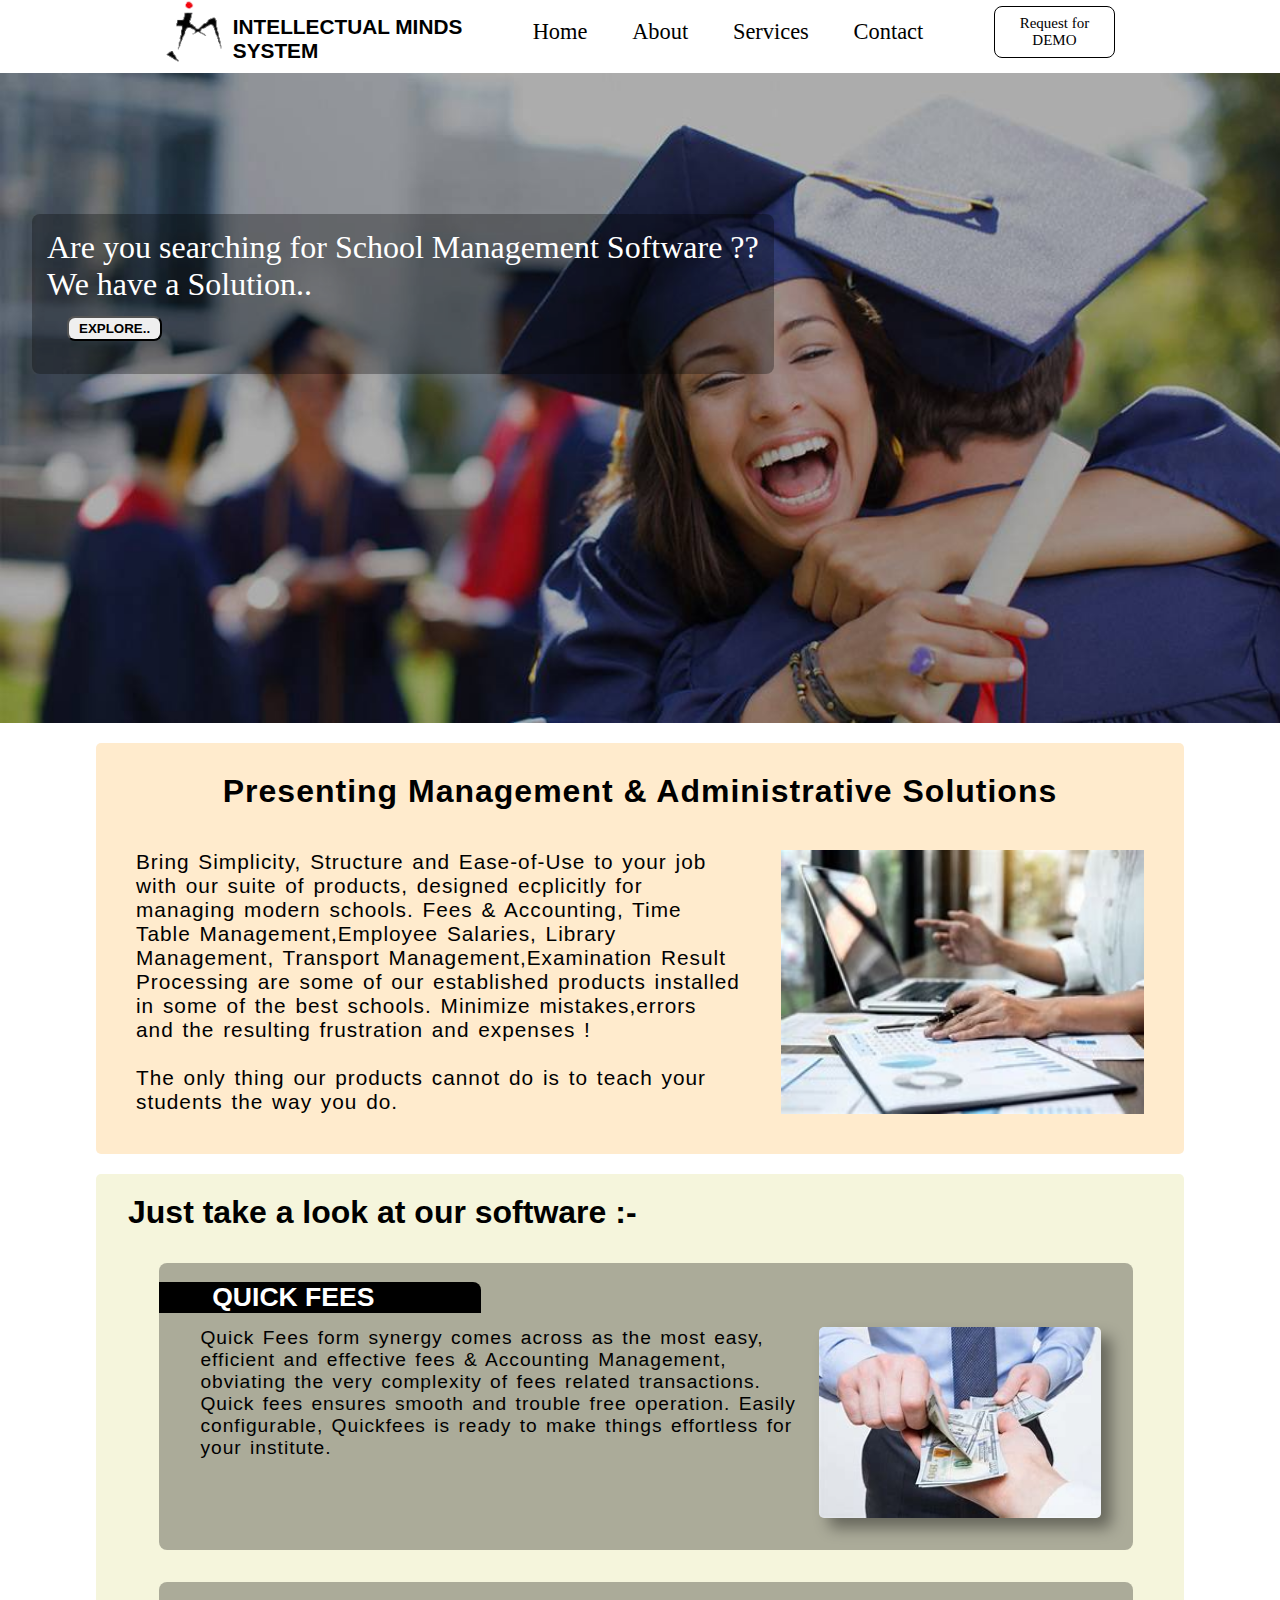
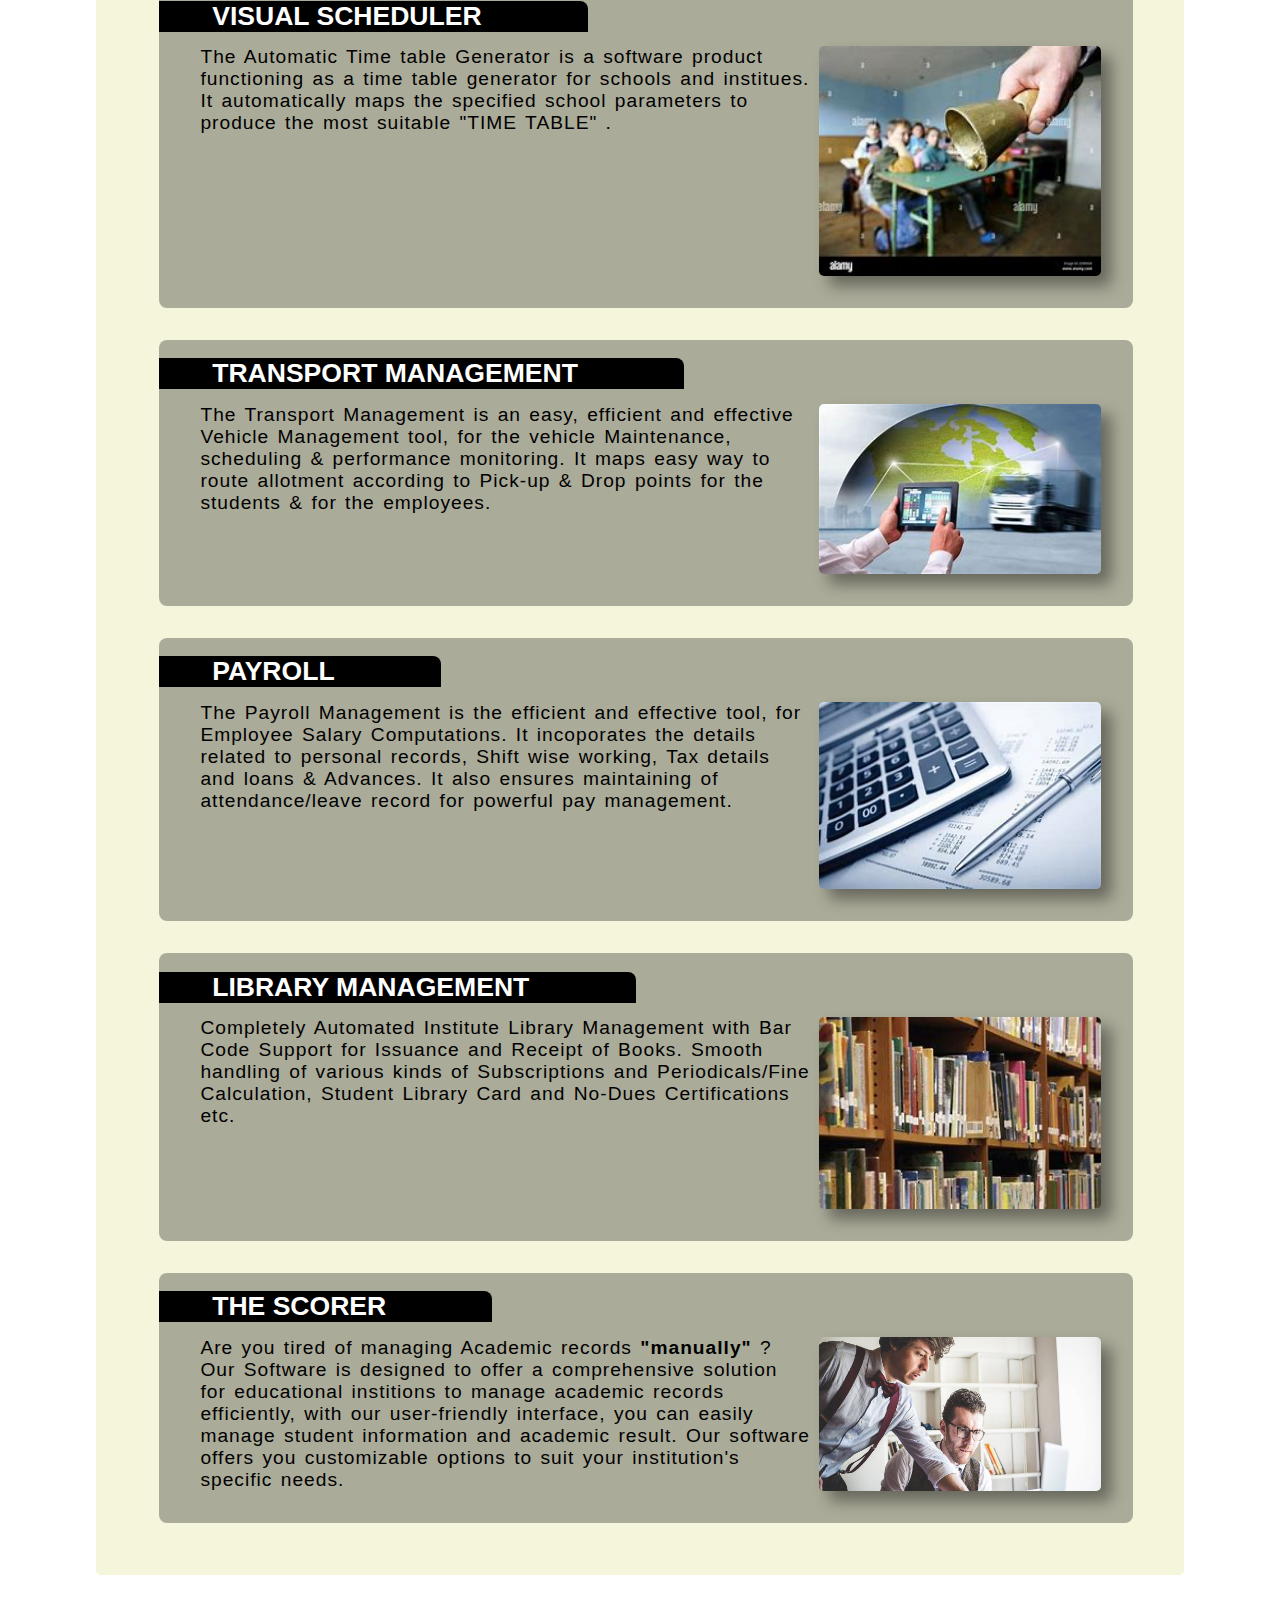
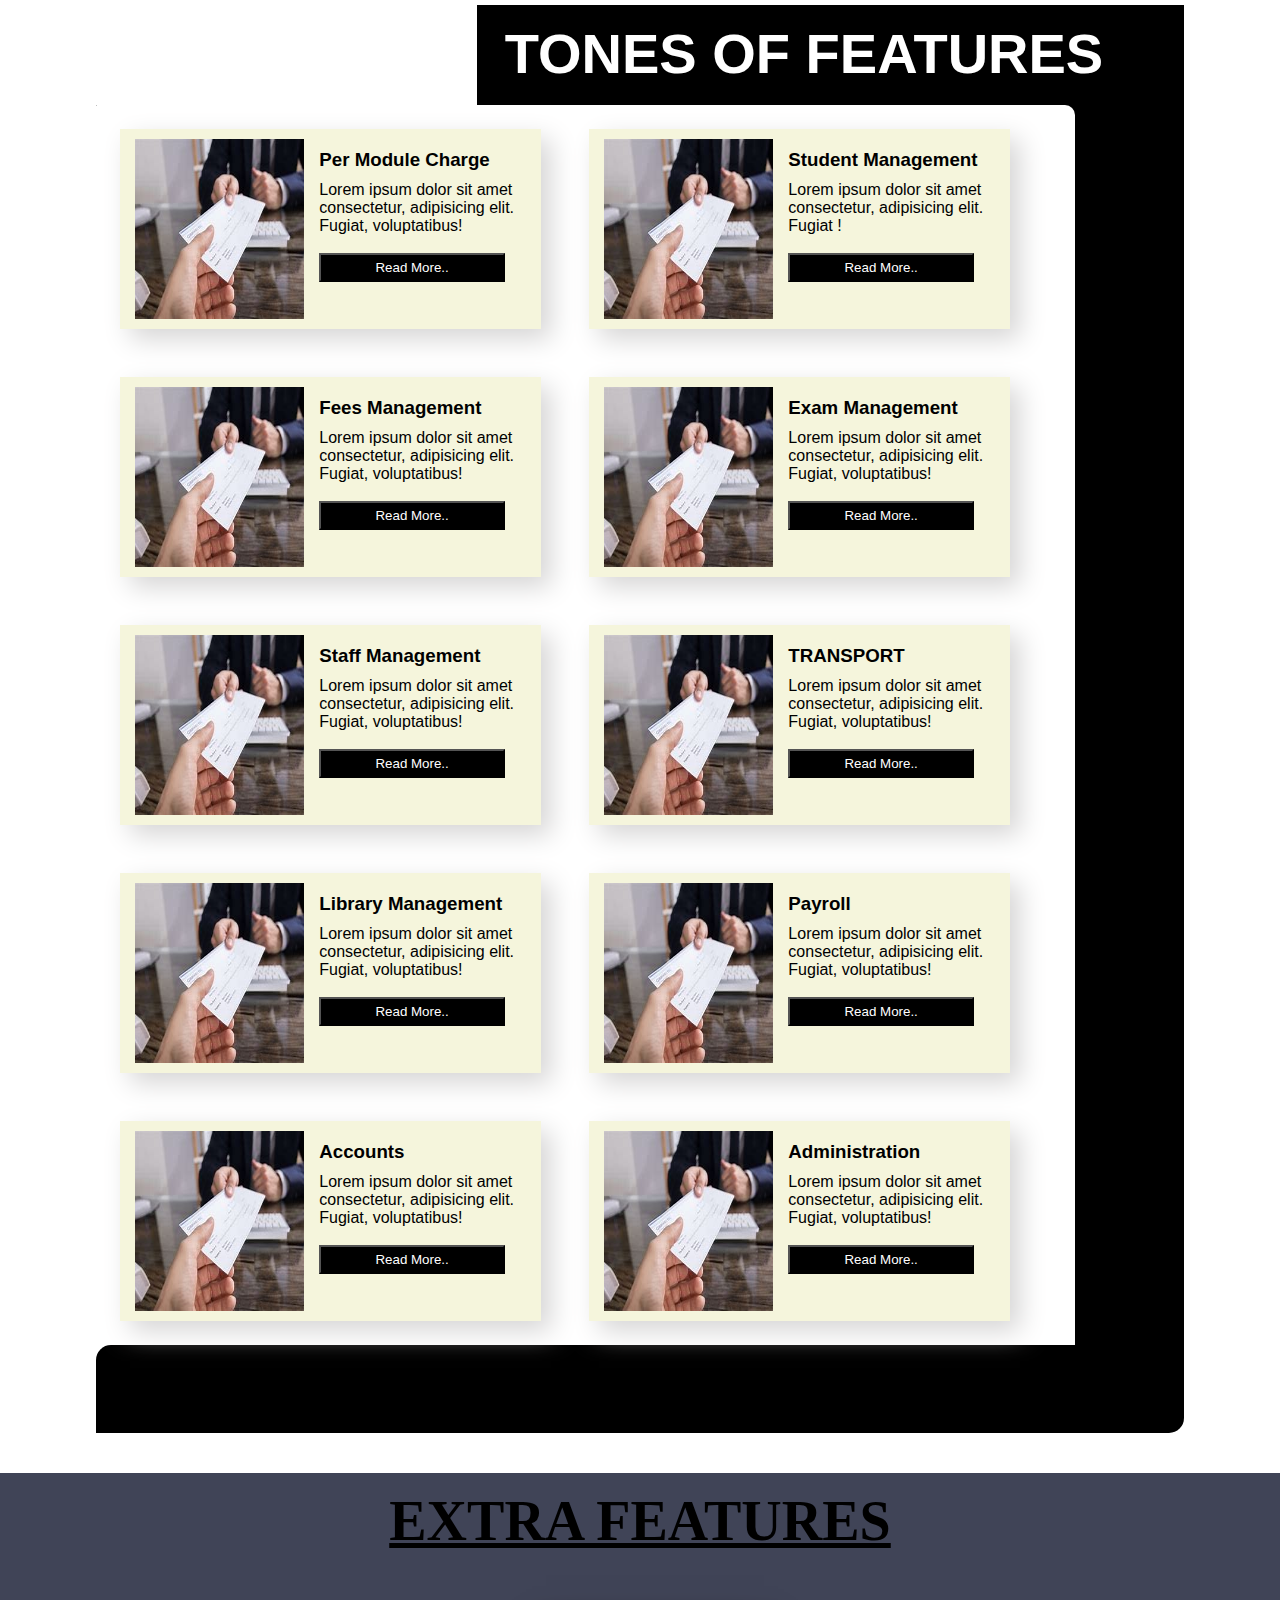
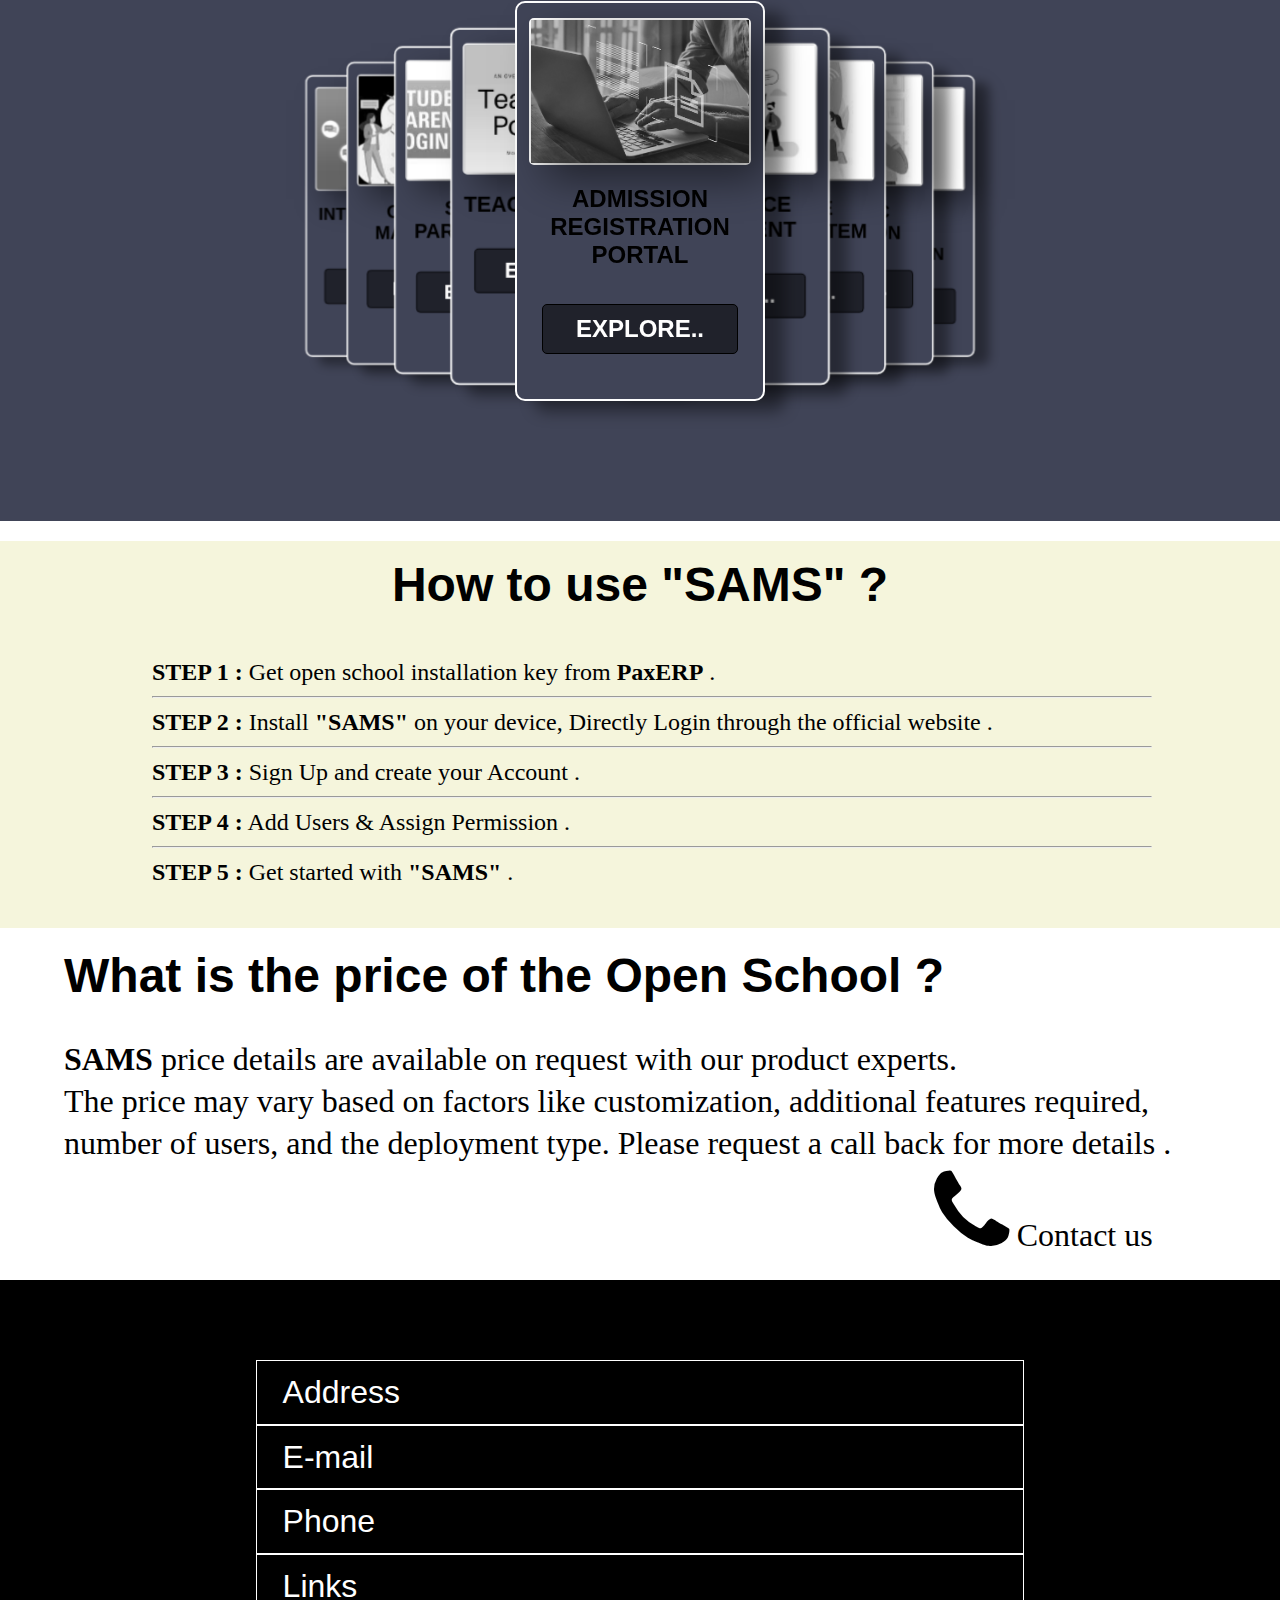
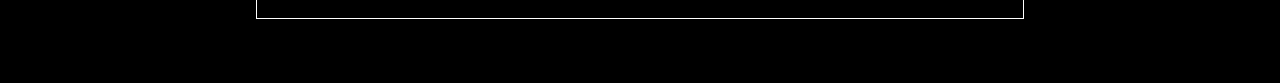
==== commit 5748bf2a: "commit" ====
--- a/index.html
+++ b/index.html
@@ -31,18 +31,18 @@
 
       .head_a {
         height: 100%;
-        width: 30%;
+        
         /* background-color: red; */
         position: relative;
       }
       .head_b {
         height: 100%;
-        width: 45%;
+        margin: 0 3em;
         /* background-color: aqua; */
       }
       .head_c {
         height: 100%;
-        width: 15%;
+        
         /* background-color: burlywood; */
       }
       .logo {
